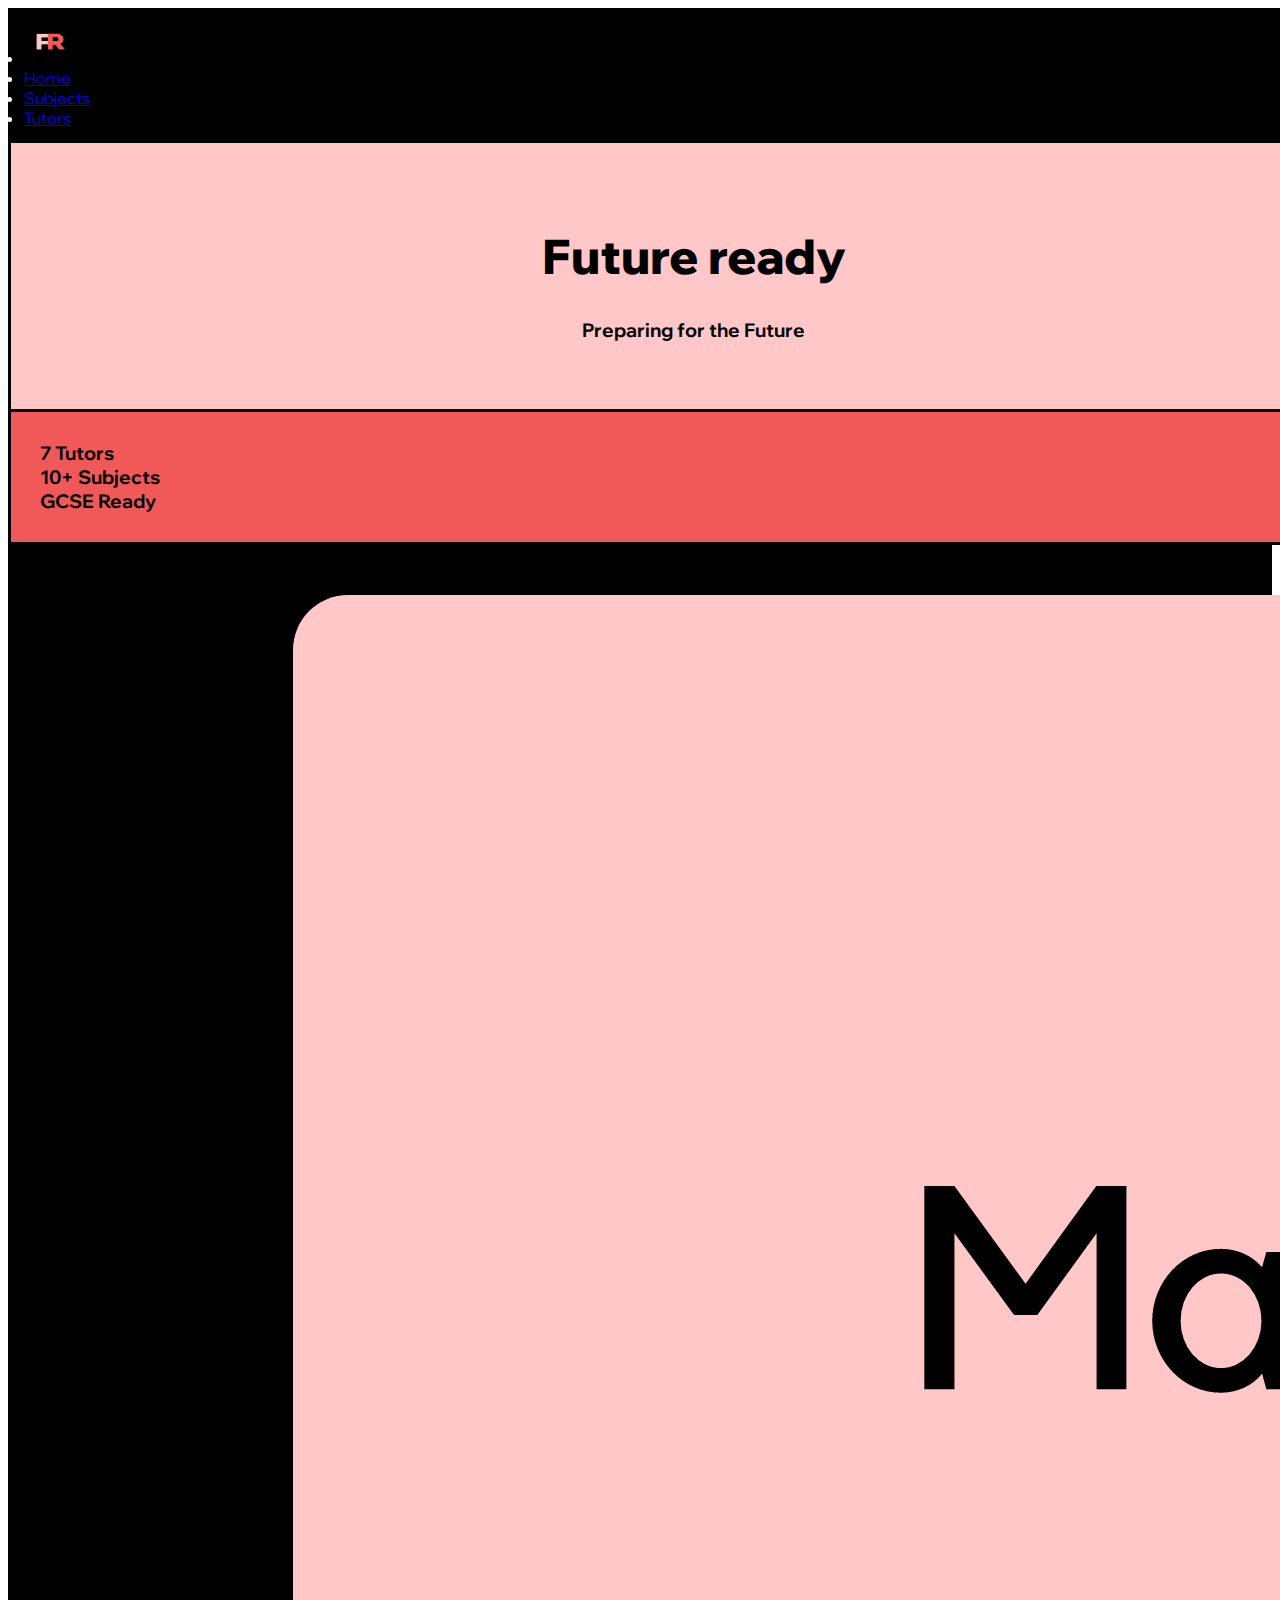
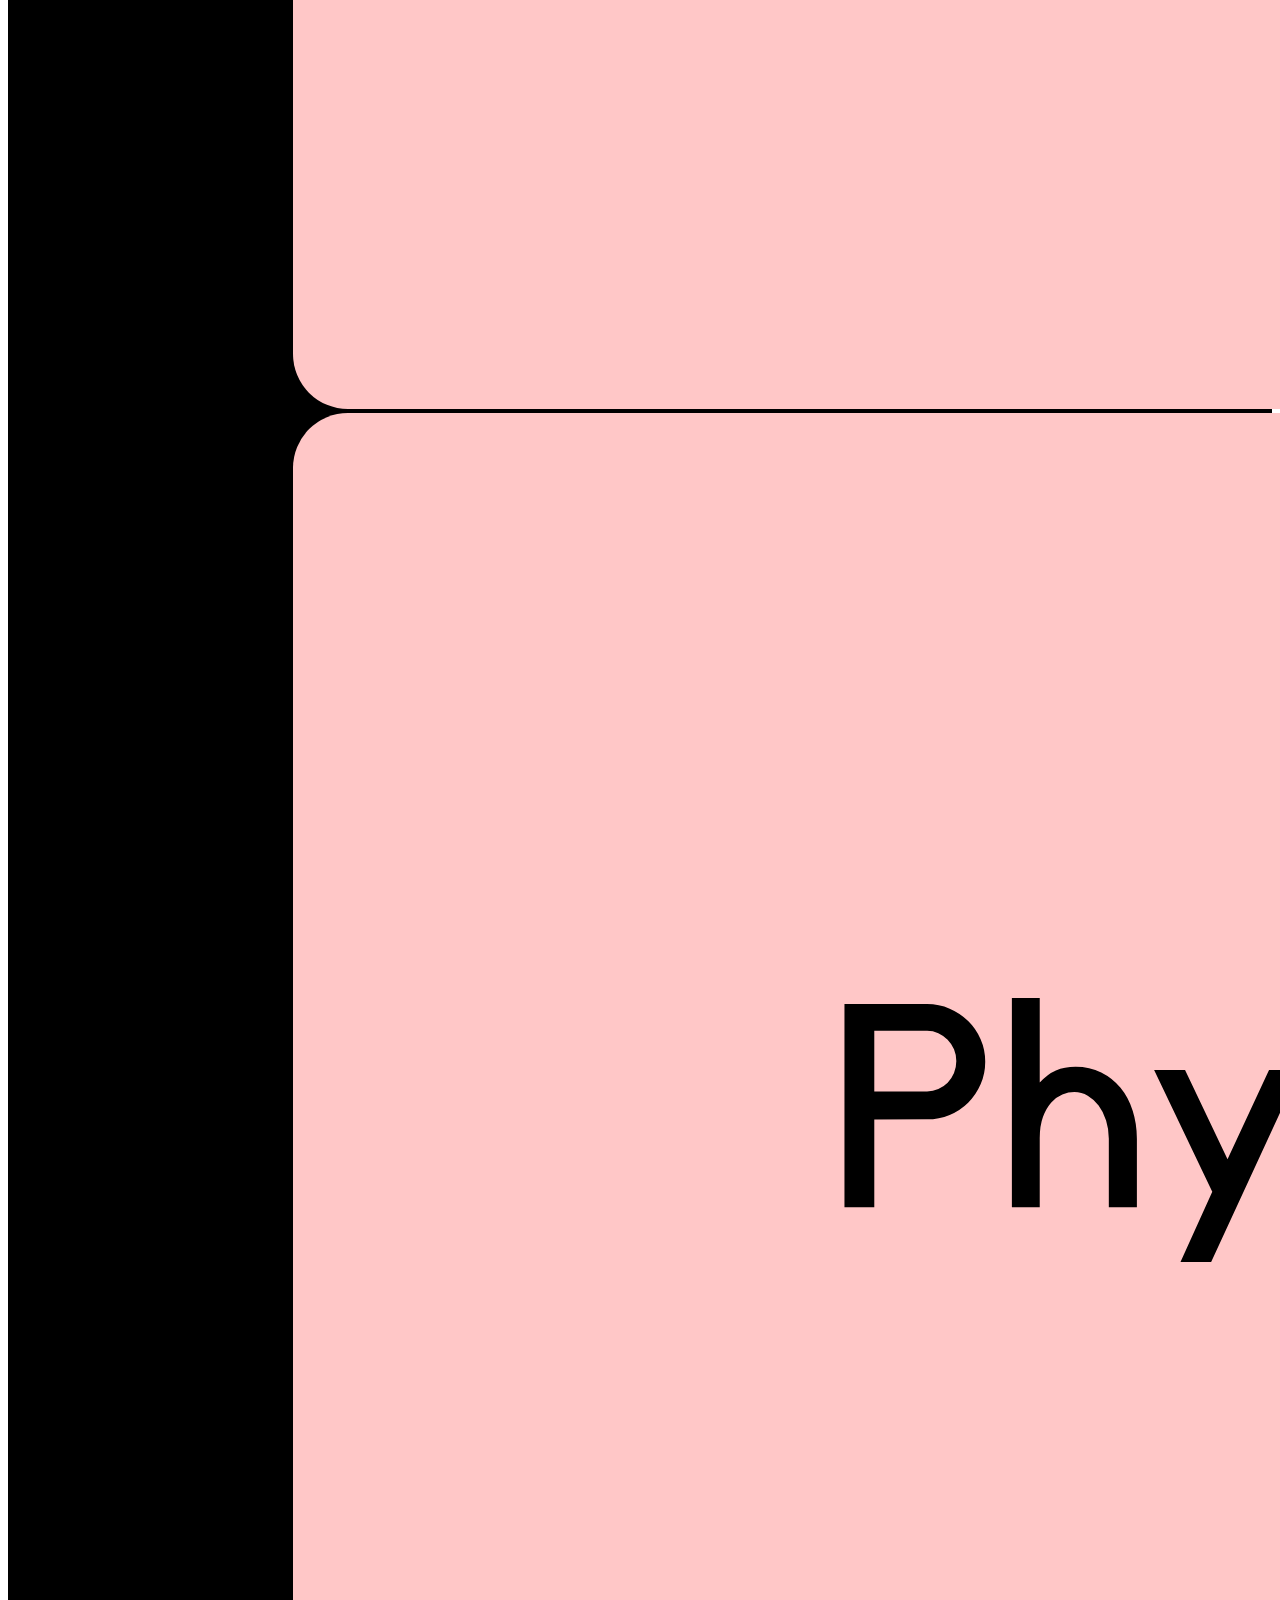
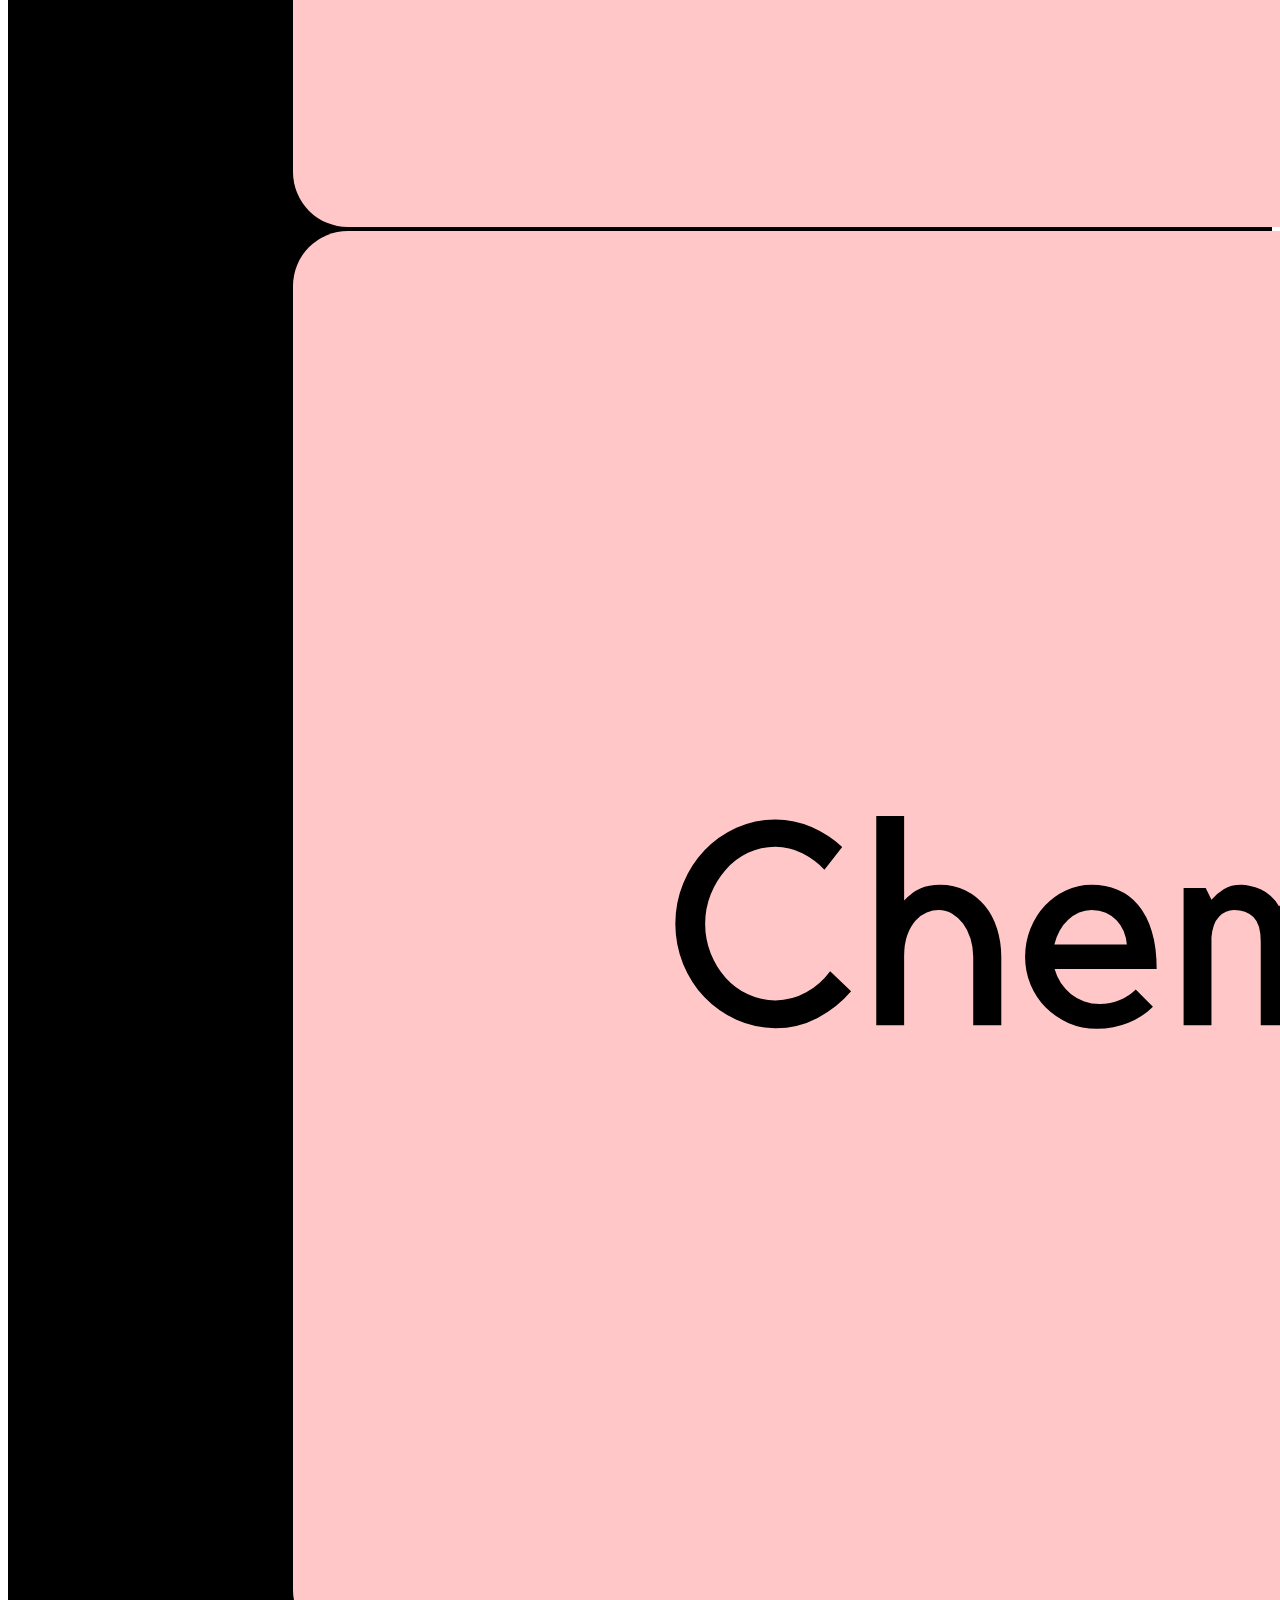
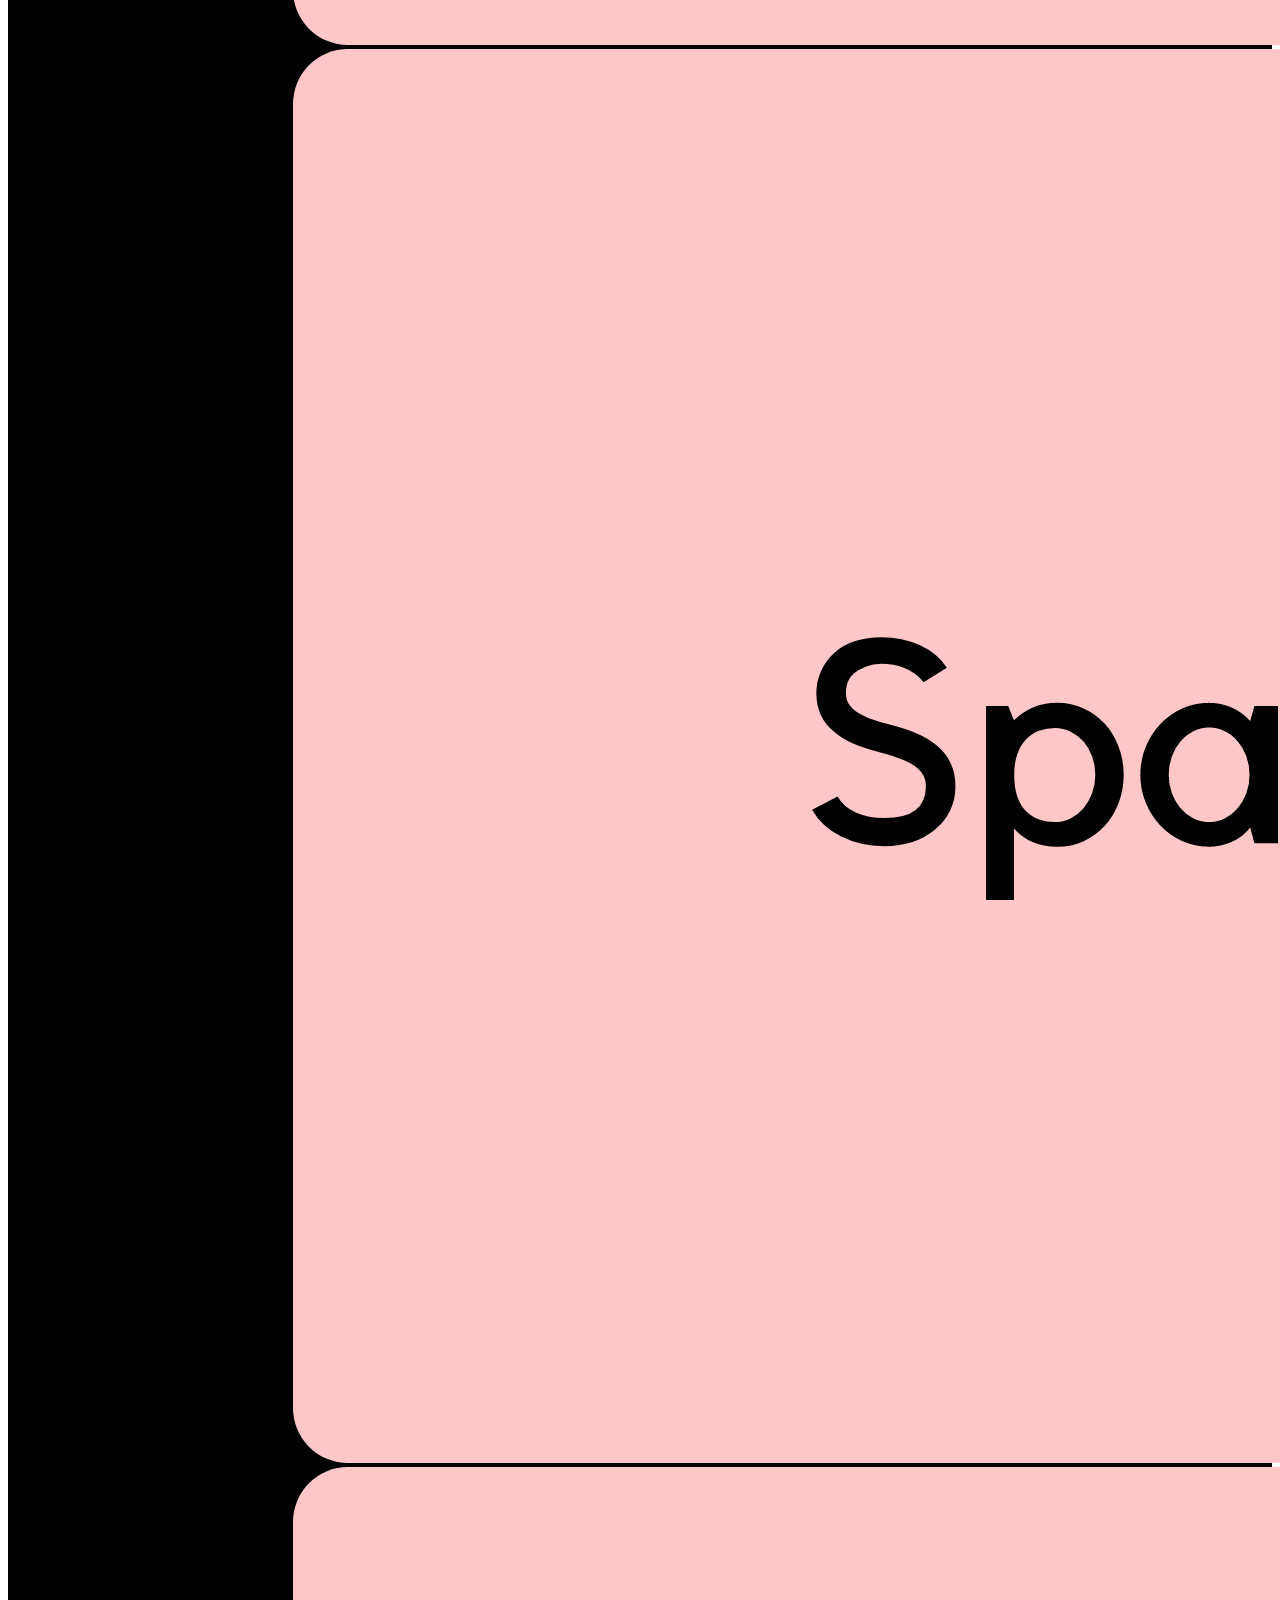
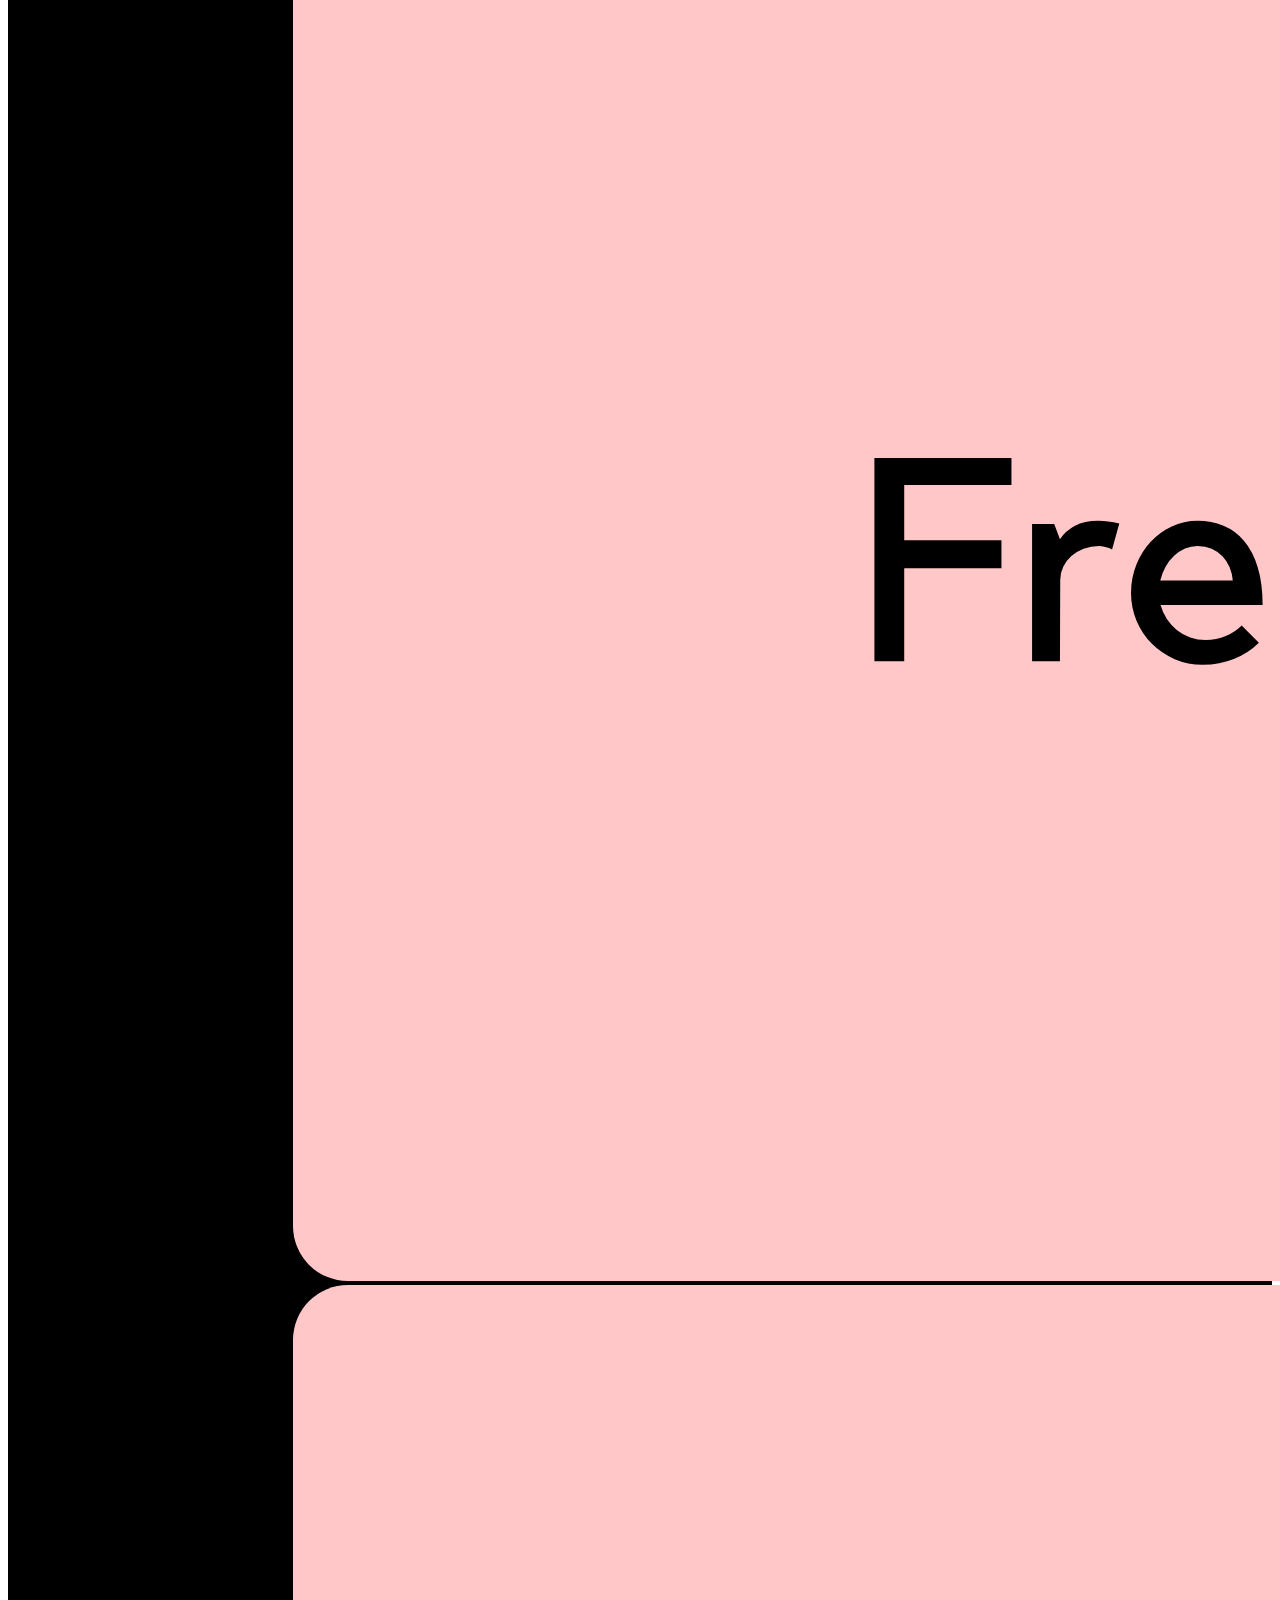
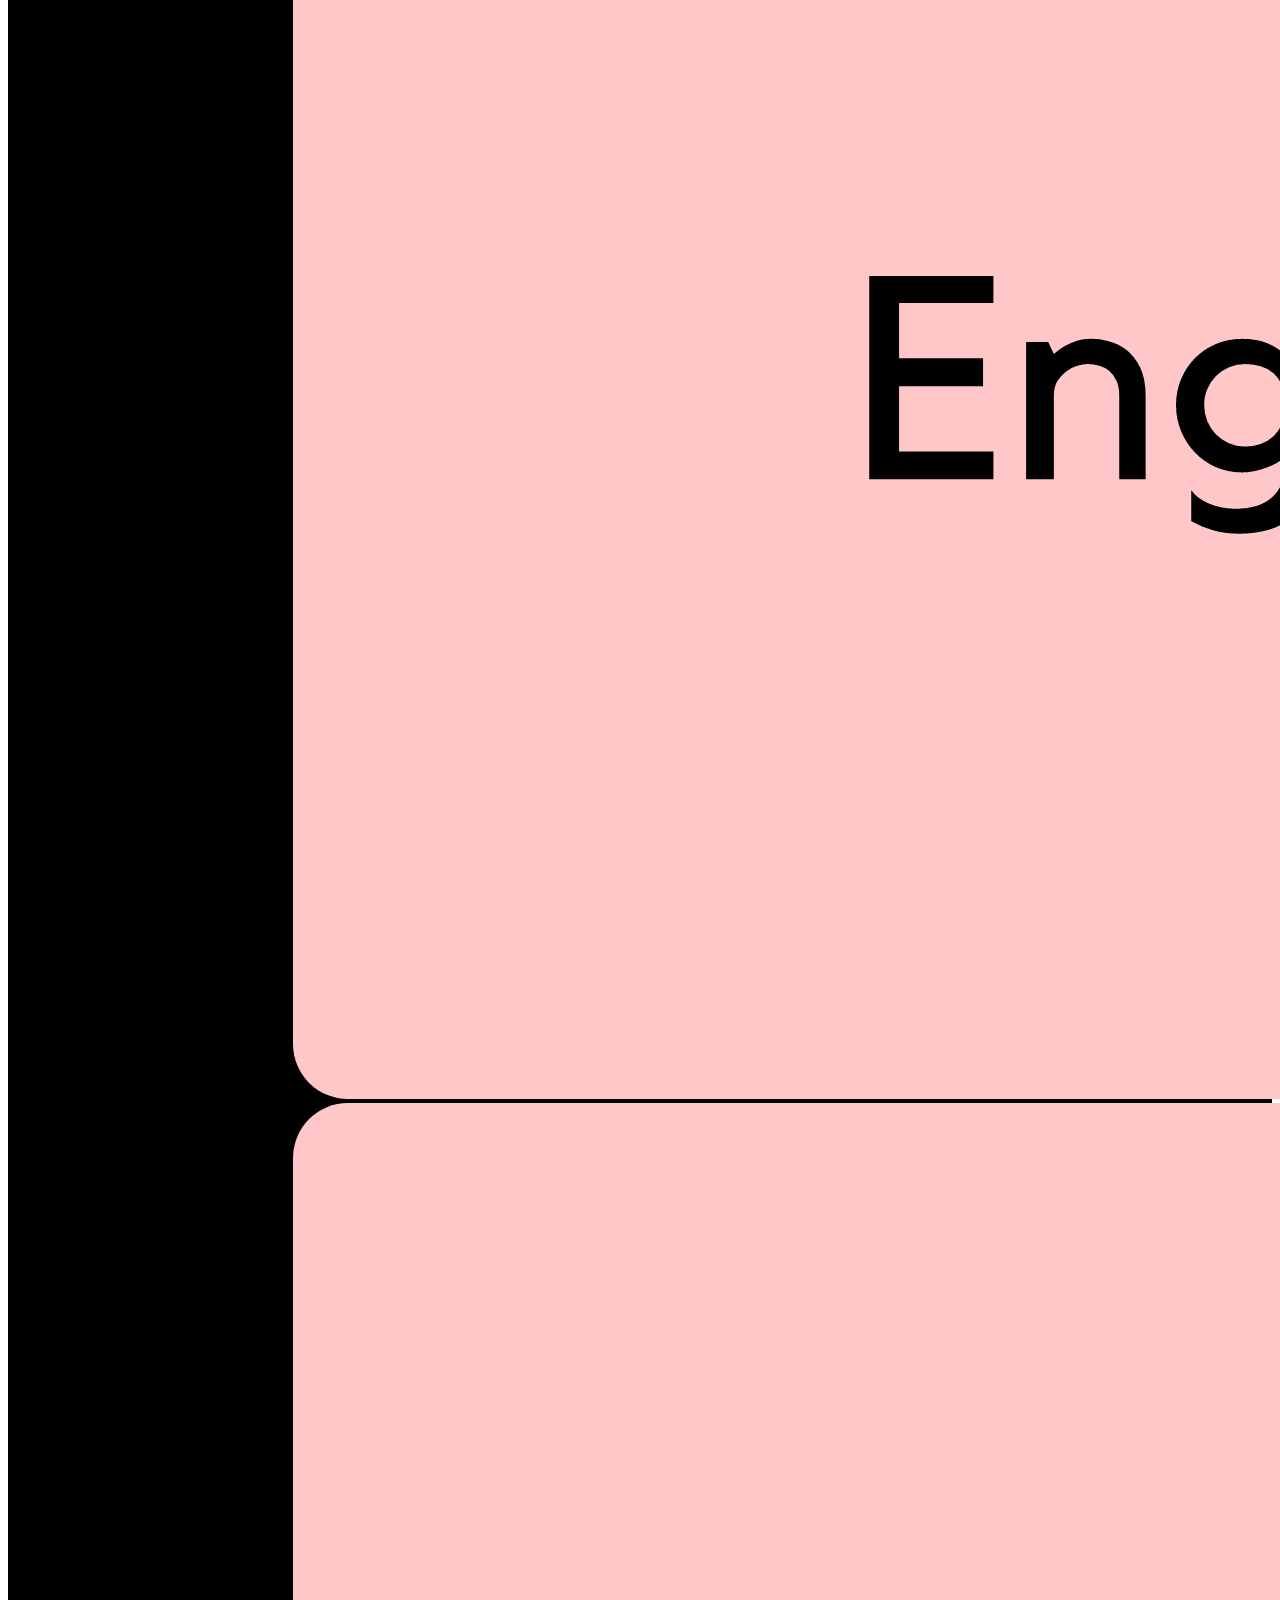
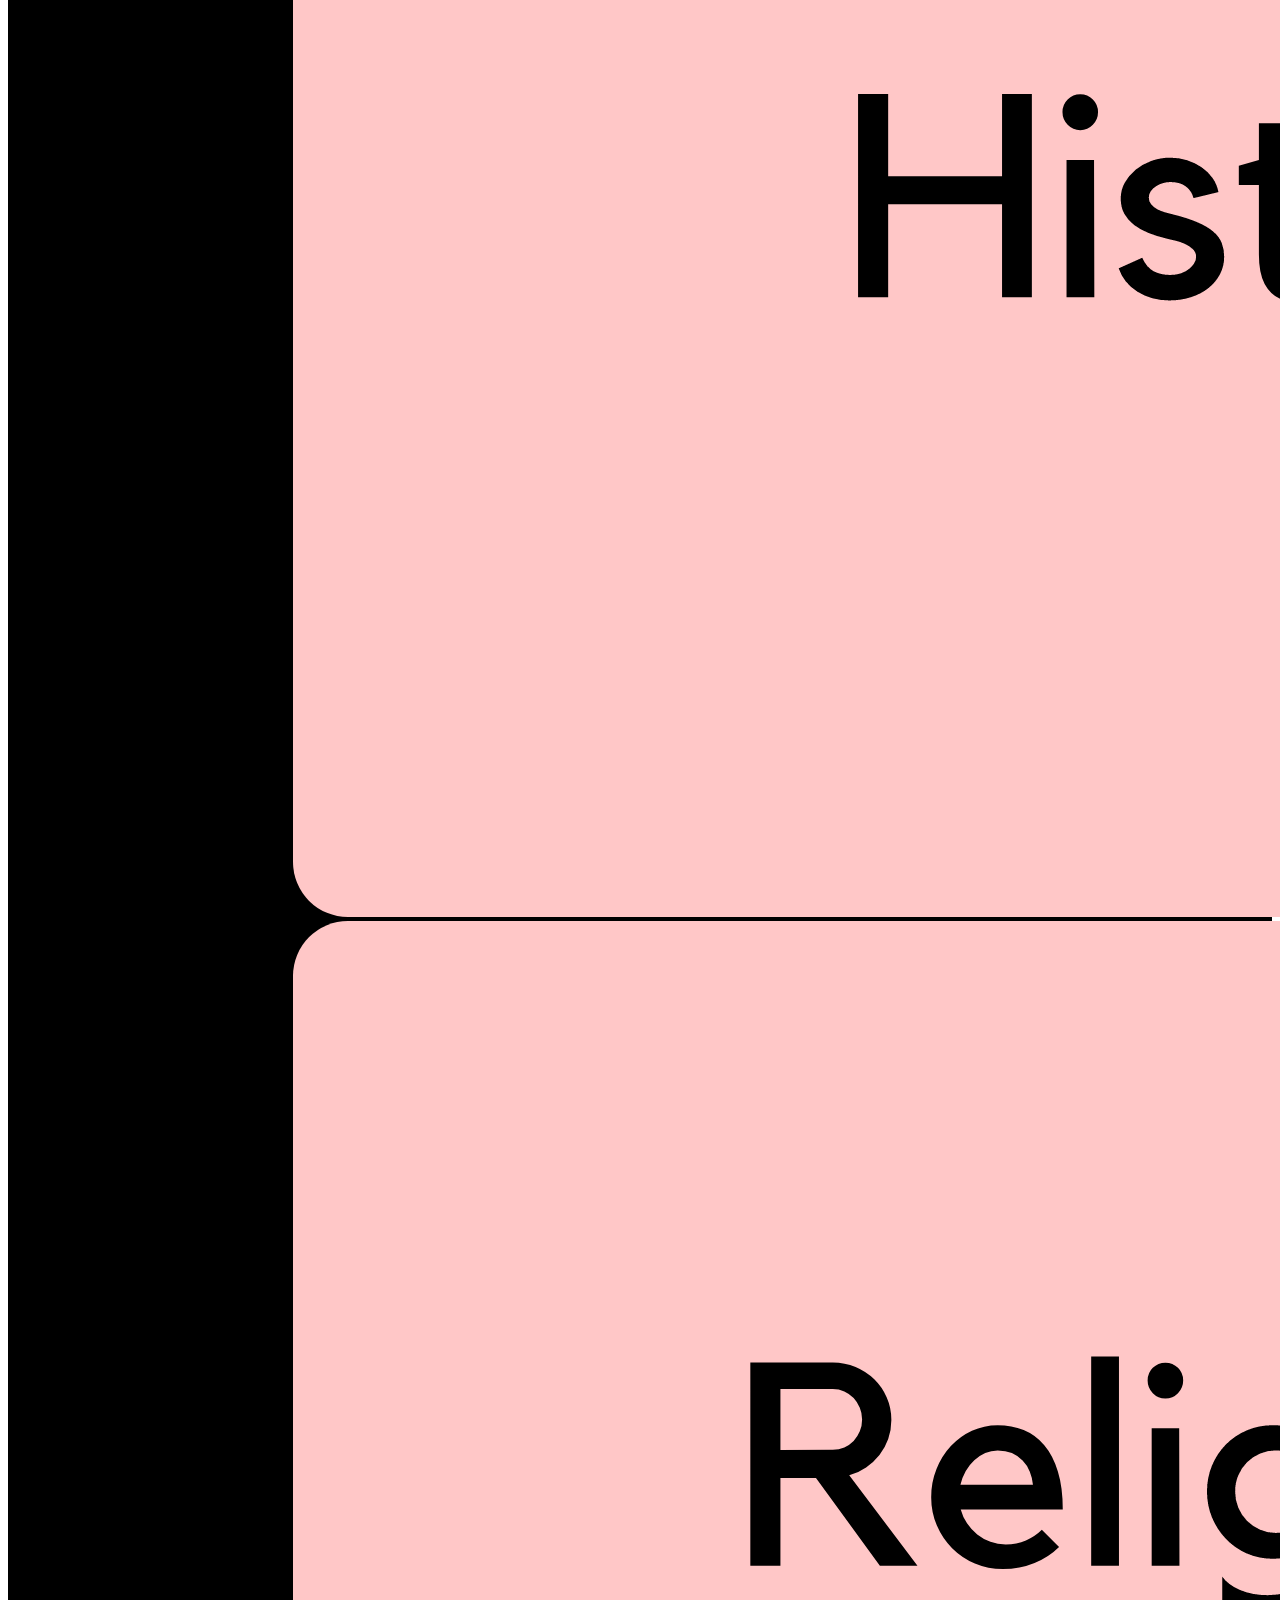
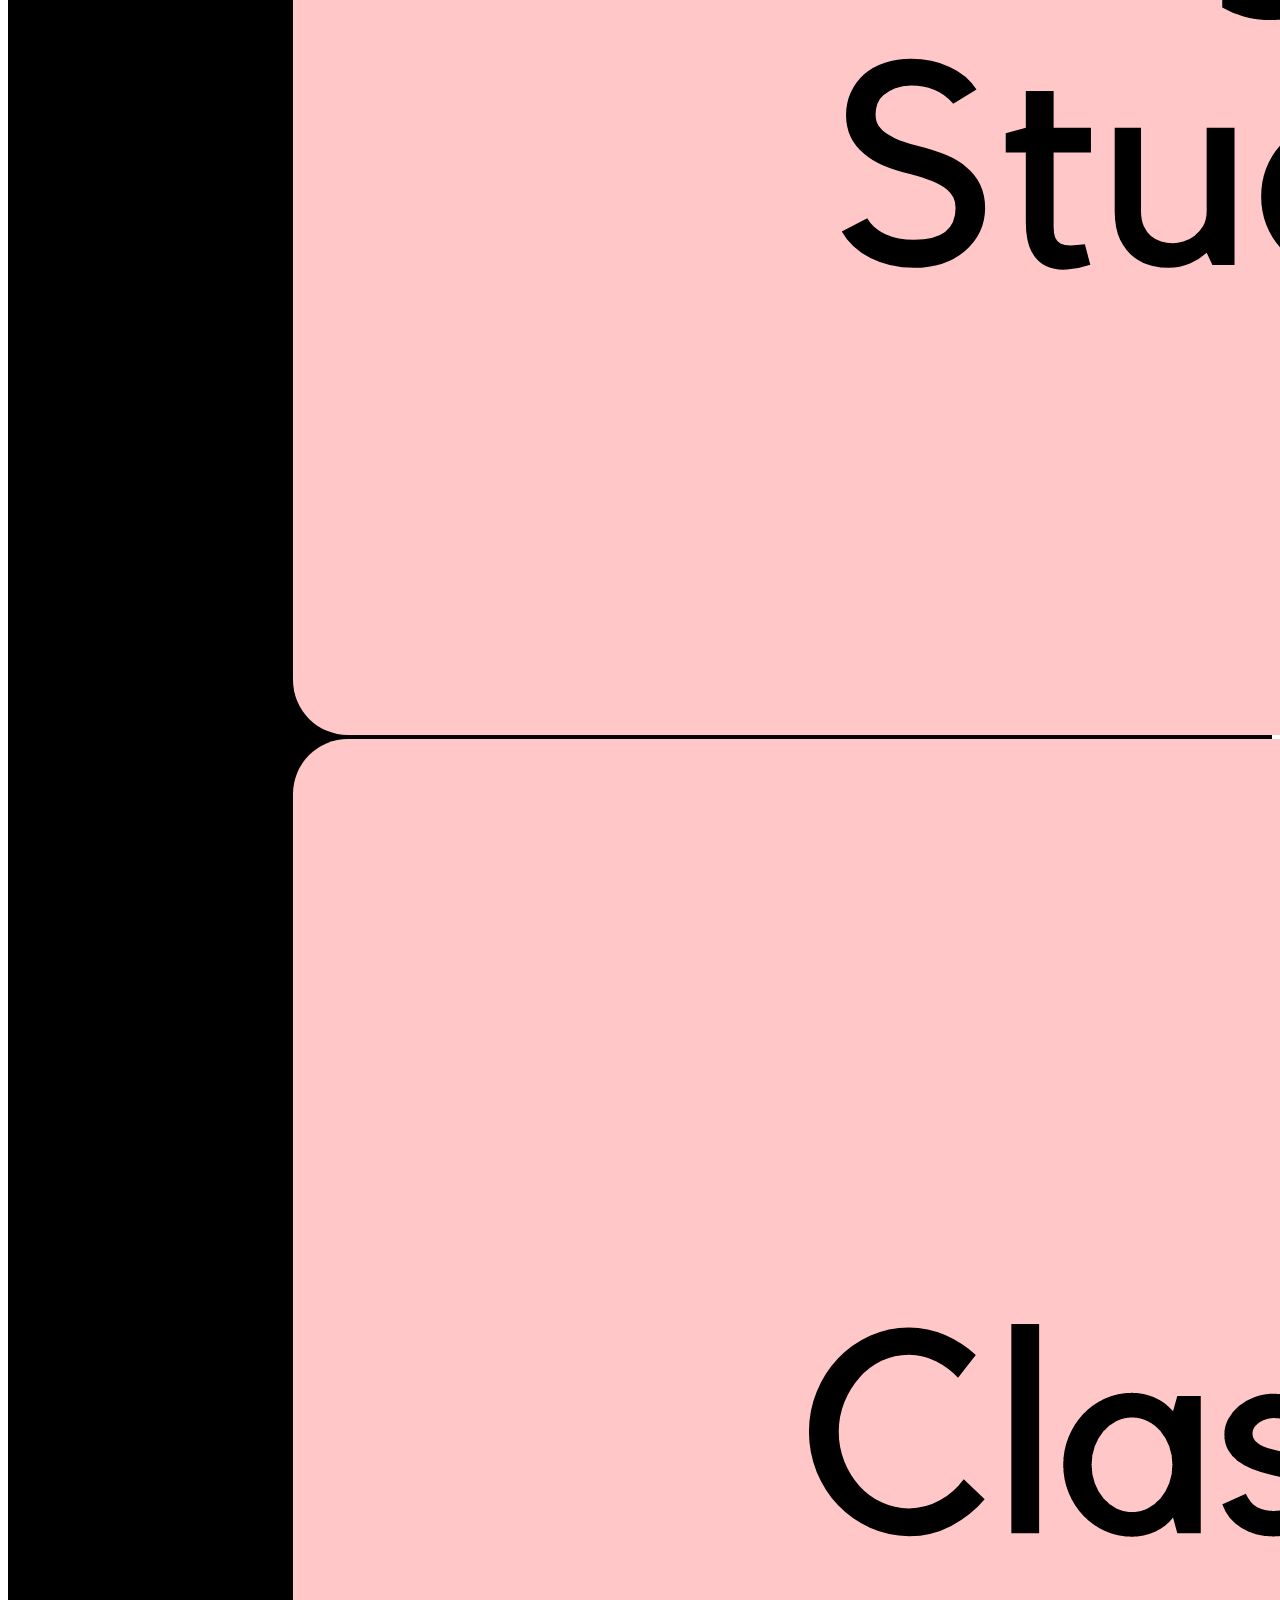
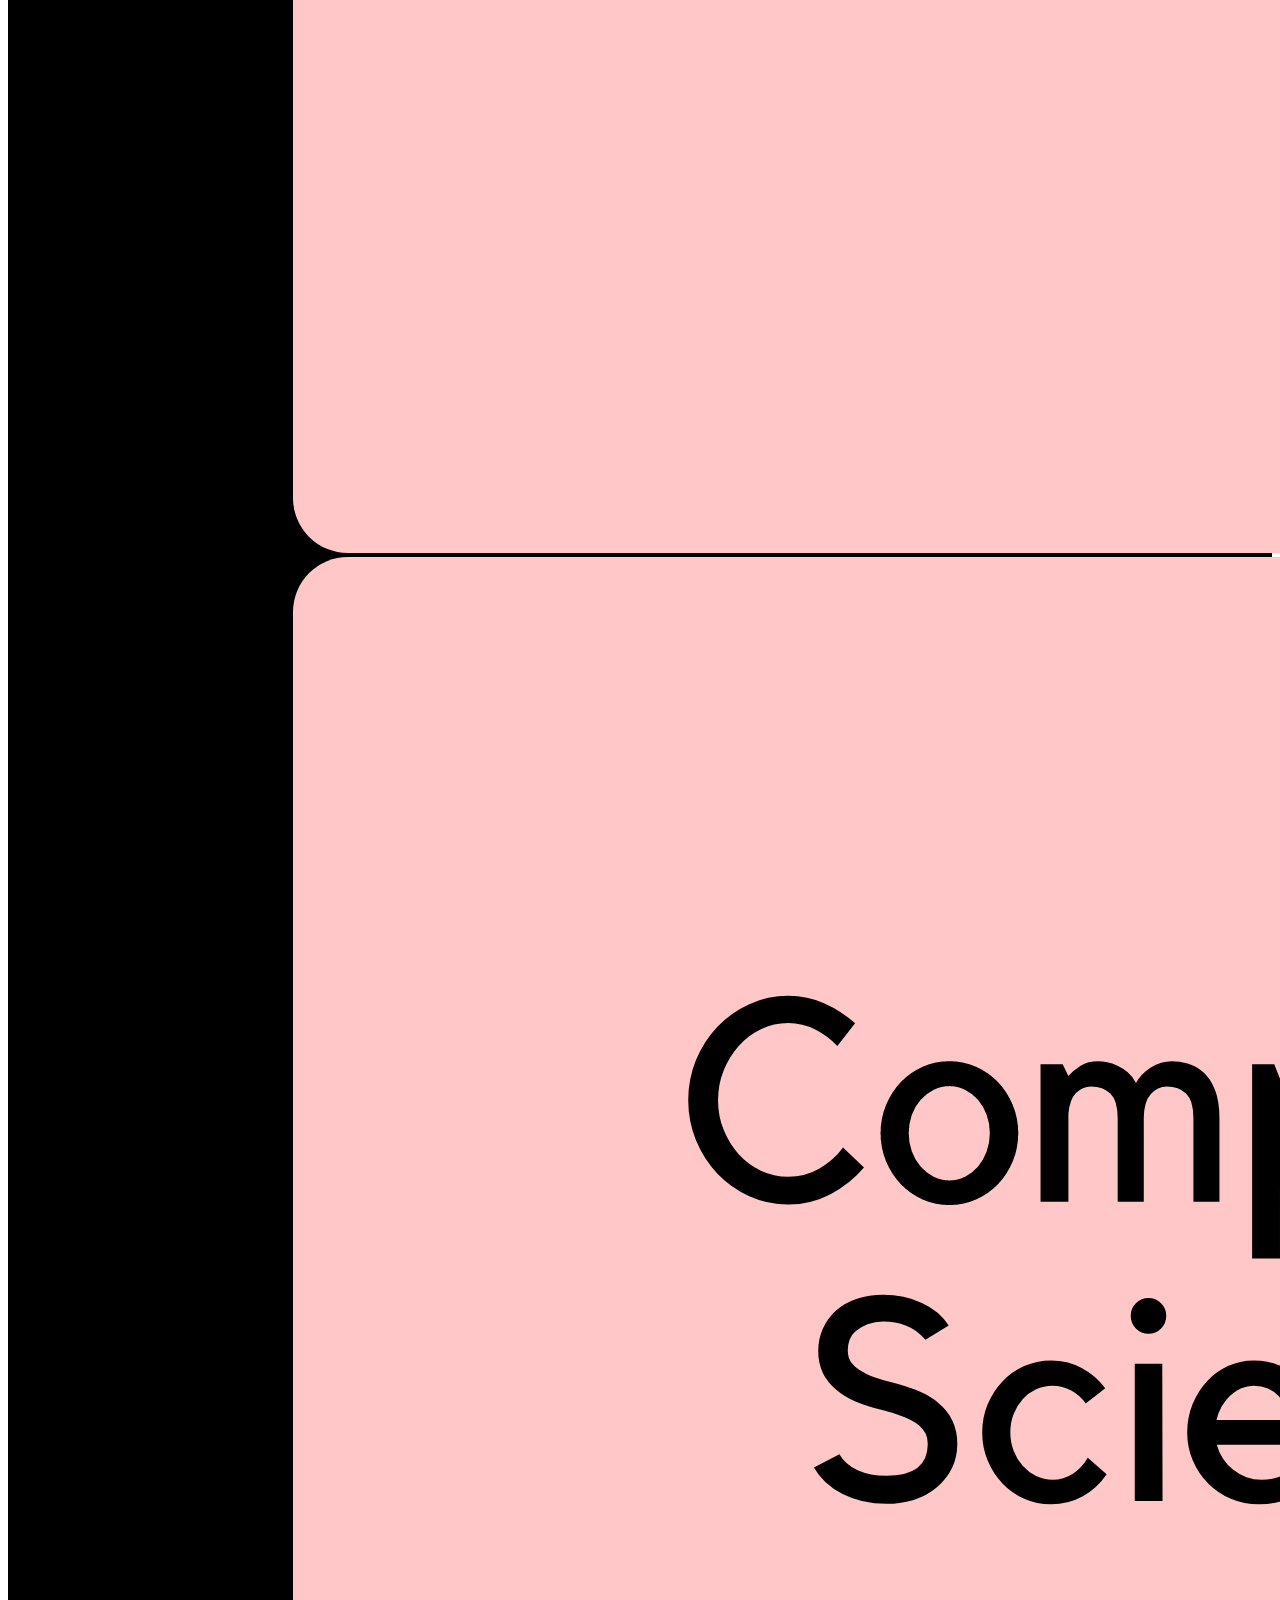
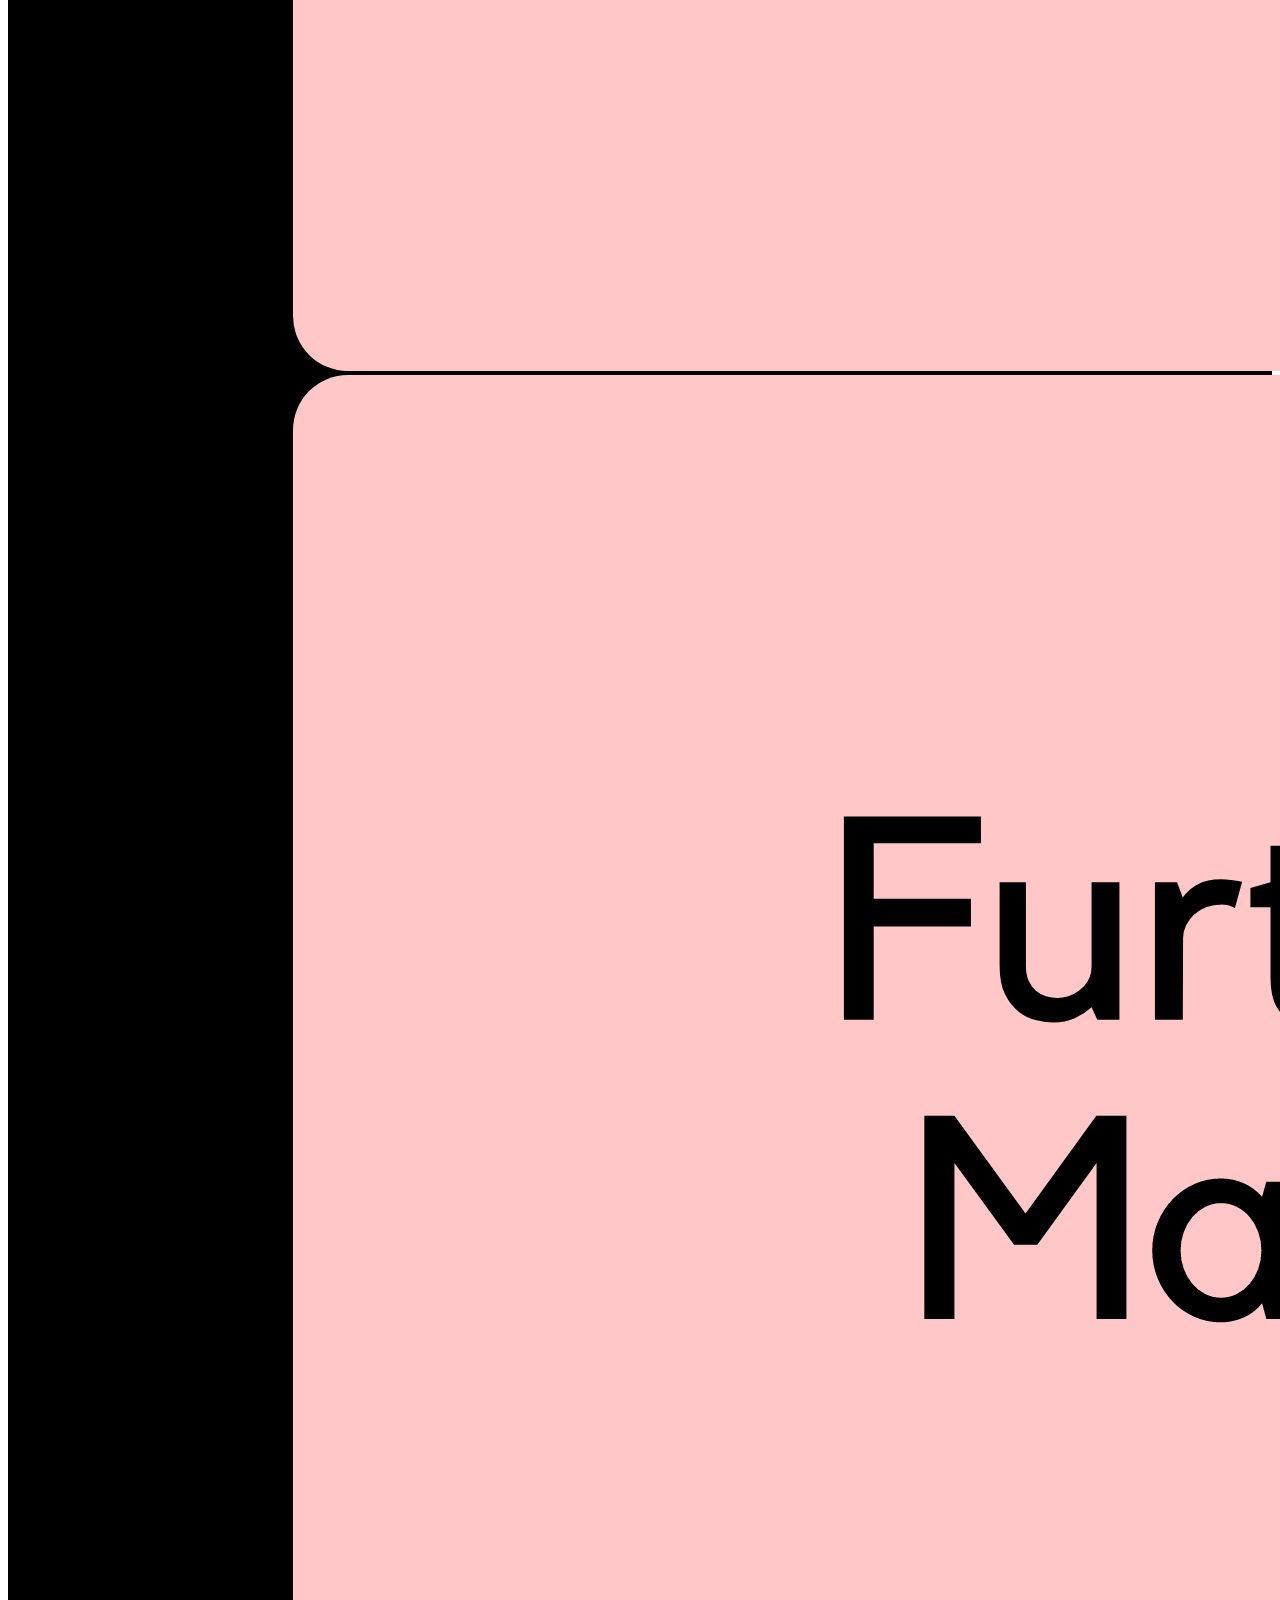
==== index.html @ 10ca5902 "Rename Index.html to index.html" ====
<!DOCTYPE html>
<html lang="en">
  <head>
    <meta charset="UTF-8" />
    <meta name="viewport" content="width=device-width, initial-" />

    <title>Abril Gugliotta</title>
    <link rel="stylesheet" href="./Style.css" />

    <link
      href="https://cdn.jsdelivr.net/npm/bootstrap@5.2.3/dist/css/bootstrap.min.css"
      rel="stylesheet"
      integrity="sha384-rbsA2VBKQhggwzxH7pPCaAqO46MgnOM80zW1RWuH61DGLwZJEdK2Kadq2F9CUG65"
      crossorigin="anonymous"
    />

    <link rel="preconnect" href="https://fonts.googleapis.com" />
    <link rel="preconnect" href="https://fonts.gstatic.com" crossorigin />

    <link
      href="https://fonts.googleapis.com/css2?family=Archivo+Black&display=swap"
      rel="stylesheet"
    />
    <link
      href="https://fonts.googleapis.com/css2?family=Gloock&family=Wix+Madefor+Display:wght@400..800&display=swap"
      rel="stylesheet"
    />
    <link
      href="https://fonts.googleapis.com/css2?family=Noto+Serif+Display:ital,wght@0,100..900;1,100..900&display=swap"
      rel="stylesheet"
    />
    <link
      href="https://fonts.googleapis.com/css2?family=Noto+Serif+Display:ital,wght@0,100..900;1,100..900&family=Wix+Madefor+Display:wght@400..800&display=swap"
      rel="stylesheet"
    />
  </head>

  <!-- Body Text 
   
  
  -->

  <body>
    <script
      src="https://cdn.jsdelivr.net/npm/bootstrap@5.2.3/dist/js/bootstrap.bundle.min.js"
      integrity="sha384-kenU1KFdBIe4zVF0s0G1M5b4hcpxyD9F7jL+jjXkk+Q2h455rYXK/7HAuoJl+0I4"
      crossorigin="anonymous"
    ></script>

    <ul class="nav">
      <li class="nav-item">
        <a class="navbar-brand" href="#">
          <img
            src="./assets/F-2-removebg-preview.png"
            alt="Logo"
            width="50"
            height="40"
            class="d-inline-block align-text-top"
          />
        </a>
      </li>
      <li class="nav-item">
        <a
          class="nav-link active text-light fw-bold"
          aria-current="page"
          href="./Index.html"
          >Home</a
        >
      </li>
      <li class="nav-item">
        <a class="nav-link text-light fw-bold" href="#">Subjects</a>
      </li>
      <li class="nav-item">
        <a class="nav-link text-light fw-bold" href="./Tutors.html">Tutors</a>
      </li>
    </ul>

    <div class="Title">
      <h1 id="Title">Future ready</h1>
      <h2 id="Subtitle">Preparing for the Future</h2>
    </div>

    <div class="infobox container-fluid text-center">
      <div class="row">
        <div class="col">7 Tutors</div>
        <div class="col">10+ Subjects</div>
        <div class="col">GCSE Ready</div>
      </div>
    </div>

    <!-- Carousel of subjects
     
    
    -->
    <div>
      <div id="carouselofsubjects" class="carousel slide carousel-fade">
        <div id="middlecarousel">
          <div class="carousel-inner">
            <div class="carousel-item active">
              <img
                src="./assets/subjectsT.png"
                class="d-block w-100"
                alt="..."
              />
            </div>
            <div class="carousel-item">
              <img src="./assets/Physics.png" class="d-block w-100" alt="Physics" />
            </div>
            <div class="carousel-item">
              <img
                src="./assets/Chemistry.png"
                class="d-block w-100"
                alt="Chemistry"
              />
            </div>
            <div class="carousel-item">
              <img src="./assets/Spanish.png" class="d-block w-100" alt="Spanish" />
            </div>
            <div class="carousel-item">
              <img src="./assets/French.png" class="d-block w-100" alt="French" />
            </div>
            <div class="carousel-item">
              <img src="./assets/English.png" class="d-block w-100" alt="English" />
            </div>
            <div class="carousel-item">
              <img src="./assets/History.png" class="d-block w-100" alt="History" />
            </div>
            <div class="carousel-item">
              <img src="./assets/RS.png" class="d-block w-100" alt="RS" />
            </div>
            <div class="carousel-item">
              <img
                src="./assets/Classics.png"
                class="d-block w-100"
                alt="Classics"
              />
            </div>
            <div class="carousel-item">
              <img src="./assets/CS.png" class="d-block w-100" alt="CS" />
            </div>
            <div class="carousel-item">
              <img src="./assets/FM.png" class="d-block w-100" alt="Further maths" />
            </div>
          </div>
          <button
            class="carousel-control-prev"
            type="button"
            data-bs-target="#carouselofsubjects"
            data-bs-slide="prev"
          >
            <span class="carousel-control-prev-icon" aria-hidden="true"></span>
            <span class="visually-hidden">Previous</span>
          </button>
          <button
            class="carousel-control-next"
            type="button"
            data-bs-target="#carouselofsubjects"
            data-bs-slide="next"
          >
            <span class="carousel-control-next-icon" aria-hidden="true"></span>
            <span class="visually-hidden">Next</span>
          </button>
        </div>
      </div>
    </div>




    <!-- Meet our Founders 
     
    
    
    -->
    <div class="container-fluid" id="MeetOurFounders">
      <div class="row">
        <div class="col-3" id="MOFImage">
          <img
            src="./assets/FRB.png"
            alt="Future Ready Logo"
            class="LogoImage"
          />
        </div>

          <div class="col-9" id="MOFText">
            <h3 id="MOFTitle">Meet Our Founders</h3>
            <br />
            <p id="MOFIntro">
              Future Ready was founded by Selina and Catie in early June 2024
              fueled by their eagerness to teach and help.They are dedicated to empowering students to excel in
                their GCSEs. They recognized a gap 
                in personalized support for students by students preparing for these crucial exams. Their mission is to 
                create an engaging and supportive learning environment that helps students not only achieve academic 
                success but also build confidence and a lifelong love for learning. They understand the pressures of the GCSE 
                exams (as previous GCSE students) and strive to equip students with effective study strategies and a growth mindset. Their ultimate goal is 
                to help each student not only excel in their exams but also discover their own strengths and passions along the way.
            </p>
          </div>
        </div>
      </div>
    </div>



    <div id="Contact_us" class="container-fluid">
    <h1 id="Contact_us_title">Contact us</h1>
    <h3 id="email">Email: futureready@hotmail.com</h3>
    <div id="insta">
    <a href="https://www.instagram.com/future_ready_tuition2024/"><img src="./assets/image-removebg-preview-21.png" alt="instagram" style="width:42px;height:42px;"></a>
  </div>
  </div>

  
 
 
    </body>
</html>
---- Style.css ----
/* Tutors */


@media (max-width: 600px) {

  #OurTutors1{
    background-color: #ffc7c7;
    width: 100%;
    height: 300%;
    padding: 4%;
    margin: 0px;
    border: 0.2em solid black;
    border-top: 0px;
  }
  #OurTutors2{
    background-color: #f15959;
    width: 100%;
    height: 300%;
    padding: 4%;
    margin: 0px;
    border: 0.2em solid black;
    border-top: 0px;
  }
  
  #OurTutors3{
     background-color: #f15959;
    width: 100%;
    height: 300%;
    padding: 4%;
    margin: 0px;
    border: 0.2em solid black;
    border-top: 0px;
    
  }
  
  .TutorImage {
    width: 70%;
    border-radius: 60%;
  }

  #TutorImage {
    display: none;
  }
  #TutorText {
    margin: auto;
  }
}

#Title3{
  font-family: "Wix Madefor Display", sans-serif;
  font-weight: 700;
  font-size: 1.8em;
  text-align: center;
}

#about_tutors{
  font-family: "Wix Madefor Display", sans-serif;
  font-weight: 400;
  font-size: 1.5em;
  text-align: center;
}



.Tutor_Title {
  color: black;
  font-family: "Wix Madefor Display", sans-serif;
  font-weight: 800;
  font-size: 3em;
  text-align: center;


  /* The actual background of Title */
  background-color: #ffc7c7;
  width: 100%;
  height: 300%;
  padding: 4%;
  margin: 0px;
  border: 0.1em solid black;
  border-top: 0px;
}

  
#Contact_us2{
  background-color: black;
  padding-top: 2%;
  padding-bottom: 4%;
}

#OurTutors1{
  background-color: #ffc7c7;
  width: 100%;
  height: 300%;
  padding: 4%;
  margin: 0px;
  border: 0.2em solid black;
  border-top: 0px;
}
#OurTutors2{
  background-color: #f15959;
  width: 100%;
  height: 300%;
  padding: 4%;
  margin: 0px;
  border: 0.2em solid black;
  border-top: 0px;
}

#OurTutors3{
  background-color: black;
  width: 100%;
  height: 300%;
  padding: 4%;
  margin: 0px;
  border: 0.2em solid black;
  border-top: 0px;
  color: white;
}

.TutorImage {
  width: 70%;
  border-radius: 60%;
}

/* MAIN PAGE */
.nav {
  font-family: "Wix Madefor Display", sans-serif;
  background-color: black;
  margin: 0px;
  padding: 1%;
  width: 100%;
  border: 0.2em solid black;
  color: white;
}

/* Style changes to the top title bit */
#Title {
  color: black;
  font-family: "Wix Madefor Display", sans-serif;
  font-weight: 800;
  font-size: 3em;
  text-align: center;
}

.infobox {
  font-family: "Wix Madefor Display", sans-serif;
  font-weight: 700;
  font-size: 1.2em;
  border: 0.2em solid black;
  border-top: 0px;
  background-color: #f15959;
  color: black;
  padding: 2.3%;
  margin: 0px;
  width: 100%;
}

#Subtitle {
  color: black;
  font-family: "Wix Madefor Display", sans-serif;
  font-weight: 700;
  font-size: 1.2em;
  text-align: center;
}

.Title {
  background-color: #ffc7c7;
  width: 100%;
  height: 300%;
  padding: 4%;
  margin: 0px;
  border: 0.2em solid black;
  border-top: 0px;
}

/* Carousel */
#carouselofsubjects {
  background-color: black;
  padding: 4%;
  margin: 0px;
  border: 0.2em solid black;
  border-top: 0px;
  height: 50%;
}

#middlecarousel {
  width: 60%;
  margin: auto;
}

/*Curved edges*/
carousel {
  border-radius: 55px 55px 55px 55px;
  overflow: hidden;
  height: 500px;
  margin-bottom: 60px;
  margin-top: 40px;
  margin-left: 200px;
  margin-right: 200px;
}
/* Since positioning the image, we need to help out the caption */
.carousel-caption {
  z-index: 10;
}
/* Declare heights because of positioning of img element */
.carousel .item {
  width: 100%;
  height: 500px;
  background-color: #777;
}
.carousel-inner > .item > img {
  position: absolute;
  top: 0;
  left: 0;
  min-width: 100%;
  height: 500px;
}
@media (min-width: 768px) {
  .carousel-caption p {
    margin-bottom: 20px;
    font-size: 21px;
    line-height: 1.4;
  }
}

img {
  border-radius: 55px 55px 55px 55px;
}

/*Meet our Founders*/

.LogoImage {
  width: 70%;
  border-radius: 50%;
}

#MeetOurFounders {
  background-color: #f15959;
  width: 100%;
  height: 300%;
  padding: 4%;
  margin: 0px;
  border: 0.2em solid black;
  border-top: 0px;
}

#MOFTitle {
  color: black;
  font-family: "Wix Madefor Display", sans-serif;
  font-weight: 700;
  font-size: 1.8em;
  text-align: center;
}

#MOFIntro {
  color: black;
  font-family: "Wix Madefor Display", sans-serif;
  font-weight: 400;
  font-size: 1.4em;
  text-align: center;
}

#Contact_us {
  background-color: black;
  padding-top: 2%;
  padding-bottom: 4%;
}

#Contact_us_title {
  color:#ffc7c7;
  font-family: "Wix Madefor Display", sans-serif;
  font-weight: 800;
  font-size: 2.5em;
  text-align: center;
}

#email {
  color:#ffc7c7;
  font-family: "Wix Madefor Display", sans-serif;
  font-weight: 700;
  font-size: 1.2em;
  text-align: center;
}

#insta{display: block;
  margin-left: auto;
  margin-right: auto;
  width:0%;}


.subtitle {
  font-size: 1rem;
  color: red;
}

/* Max means 0px to 600px */

/* <600, 601, 768, 992, 1200 */

@media (max-width: 600px) {
  #MOFTitle {
    color: black;
    font-family: "Wix Madefor Display", sans-serif;
    font-weight: 700;
    font-size: 1.3em;
    text-align: center;
  }

  #MOFIntro {
    color: black;
    font-family: "Wix Madefor Display", sans-serif;
    font-weight: 400;
    font-size: 1em;
    text-align: center;
  }

  #MOFImage {
    display: none;
  }
  #MOFText {
    margin: auto;
  }
}

#jdsh {
  background-color: aqua;
}
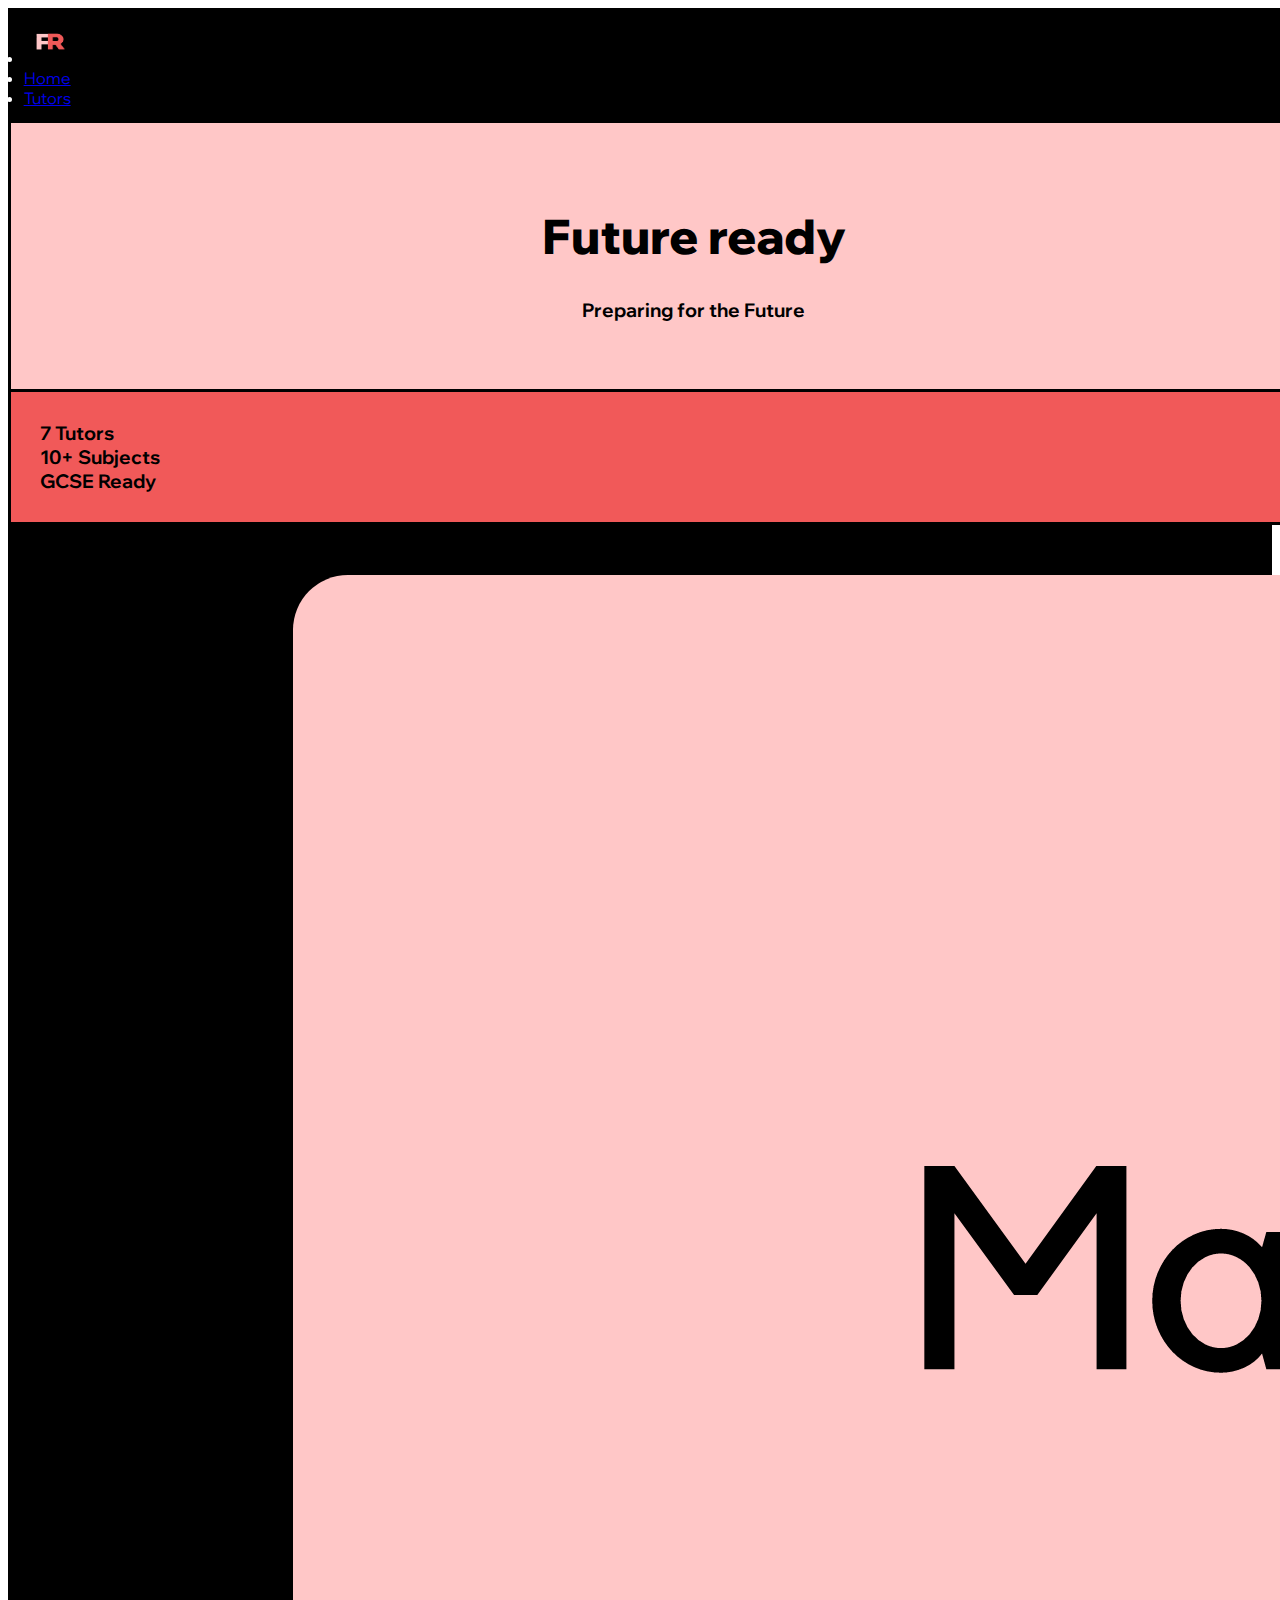
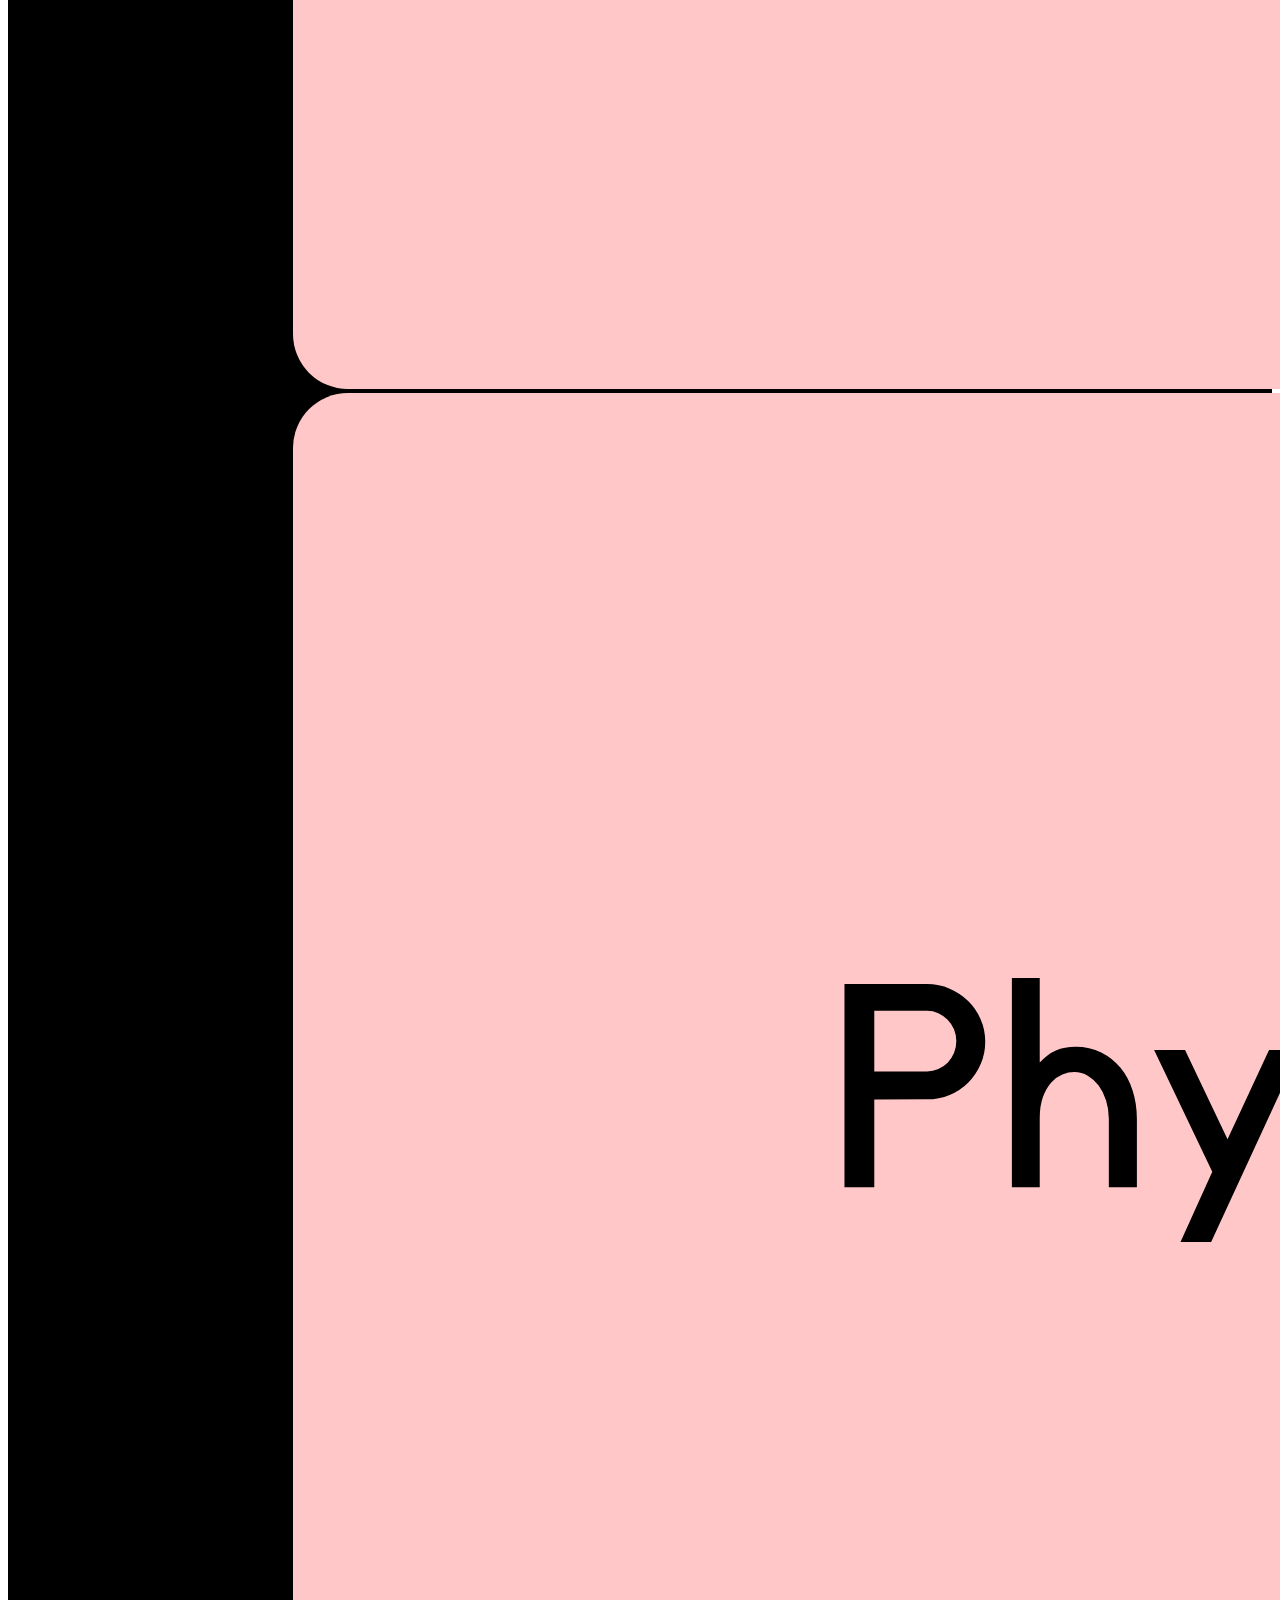
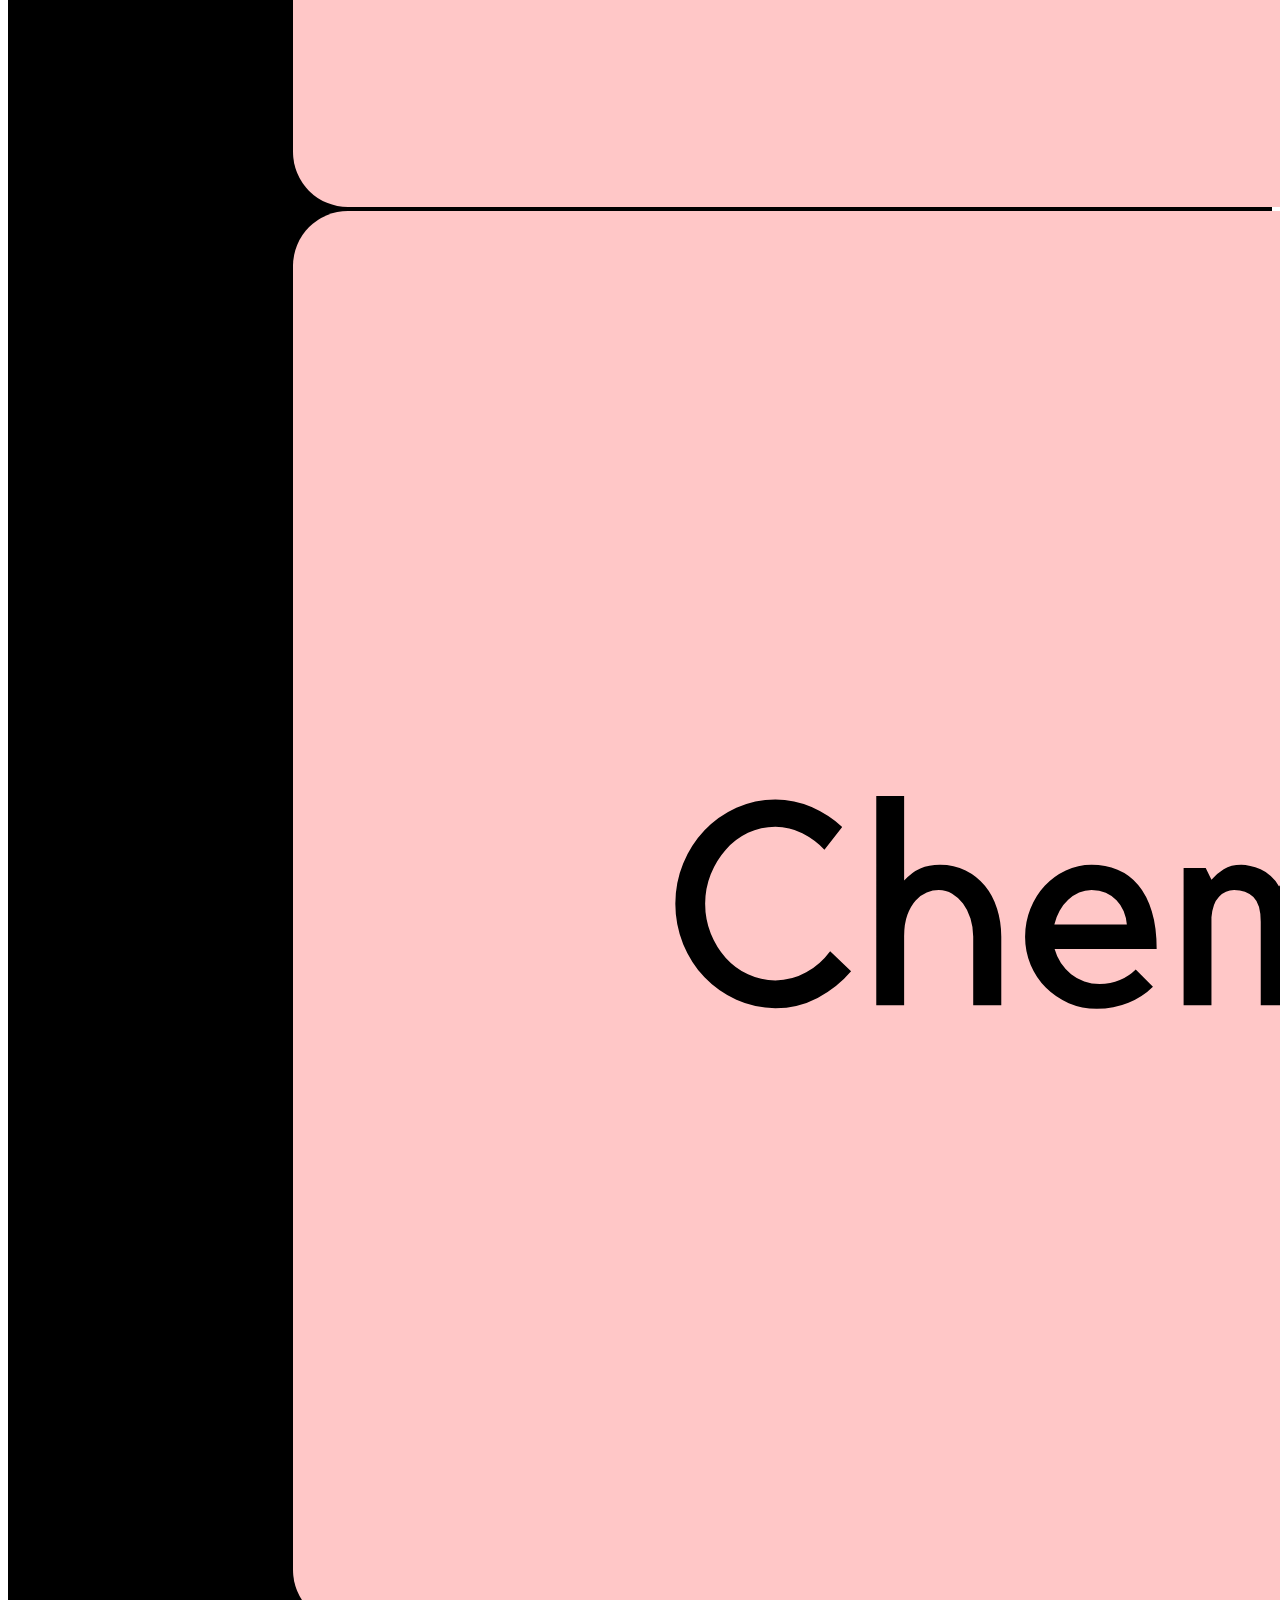
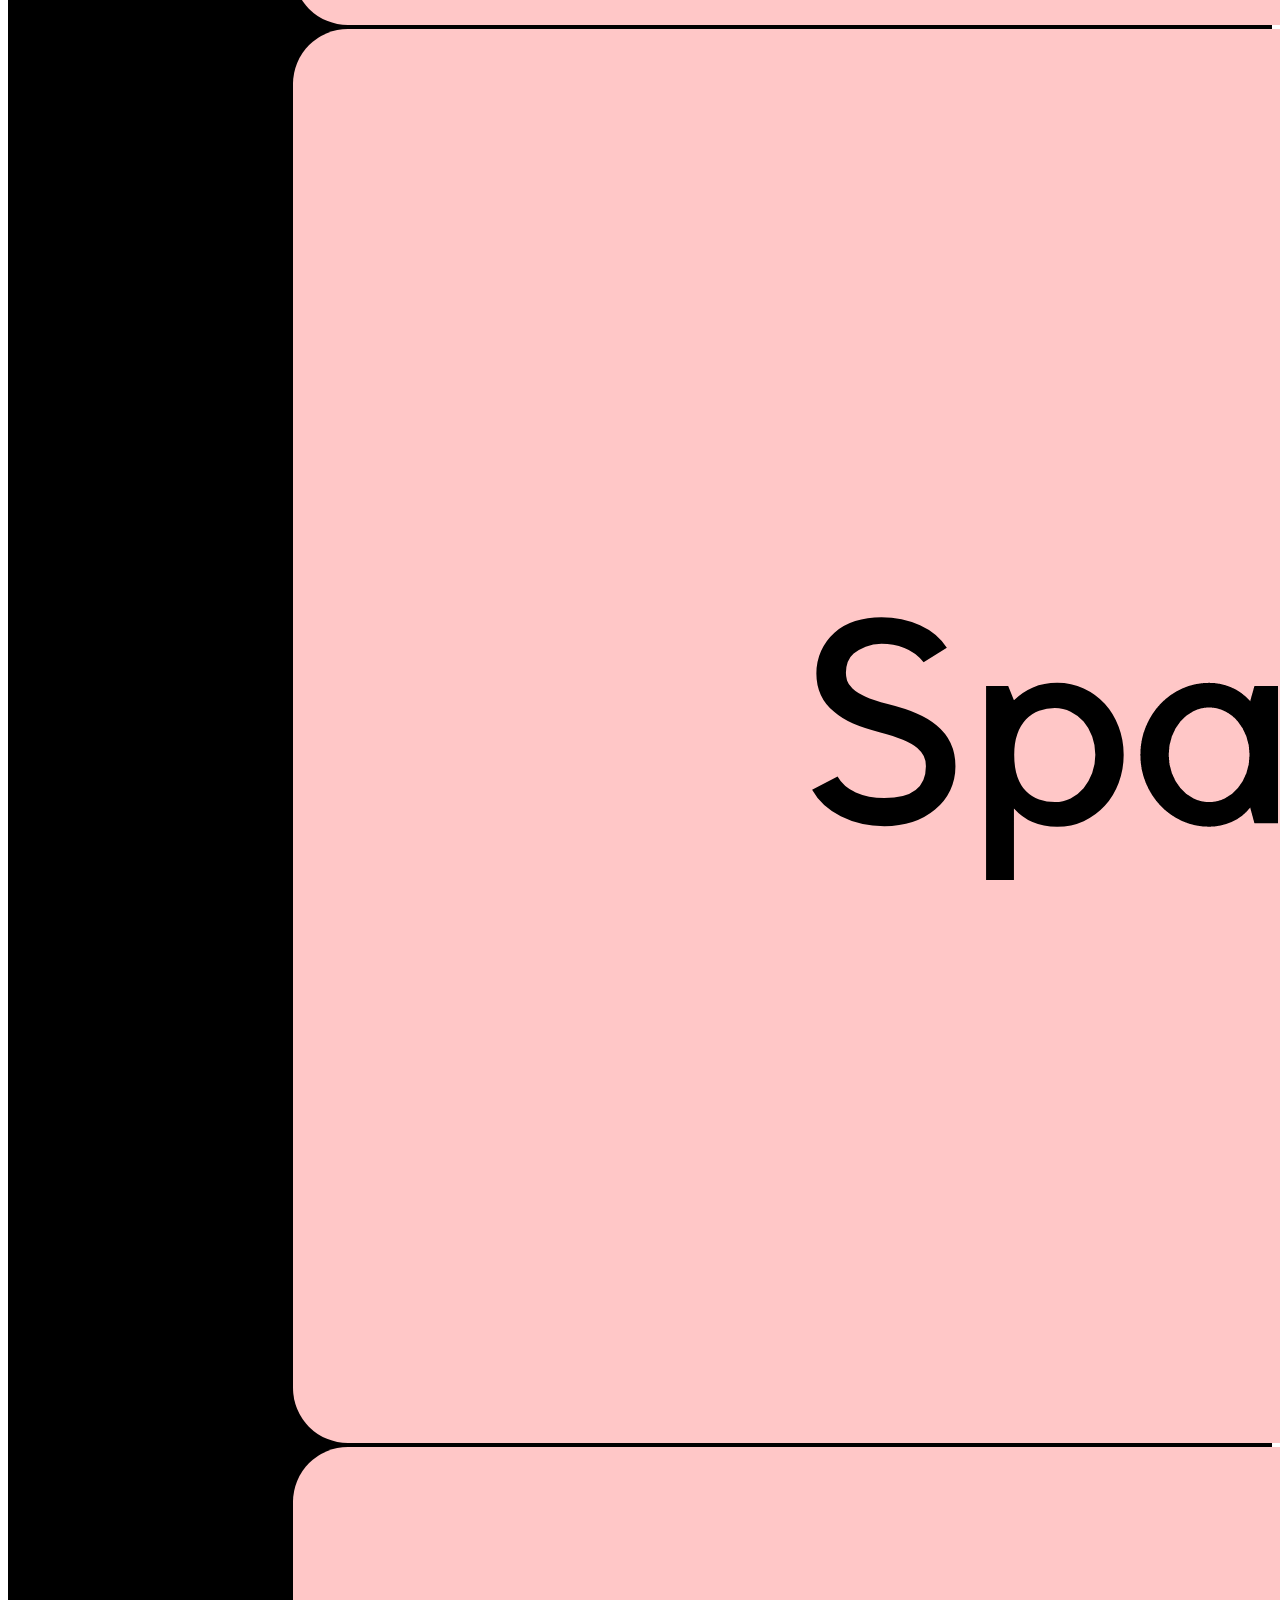
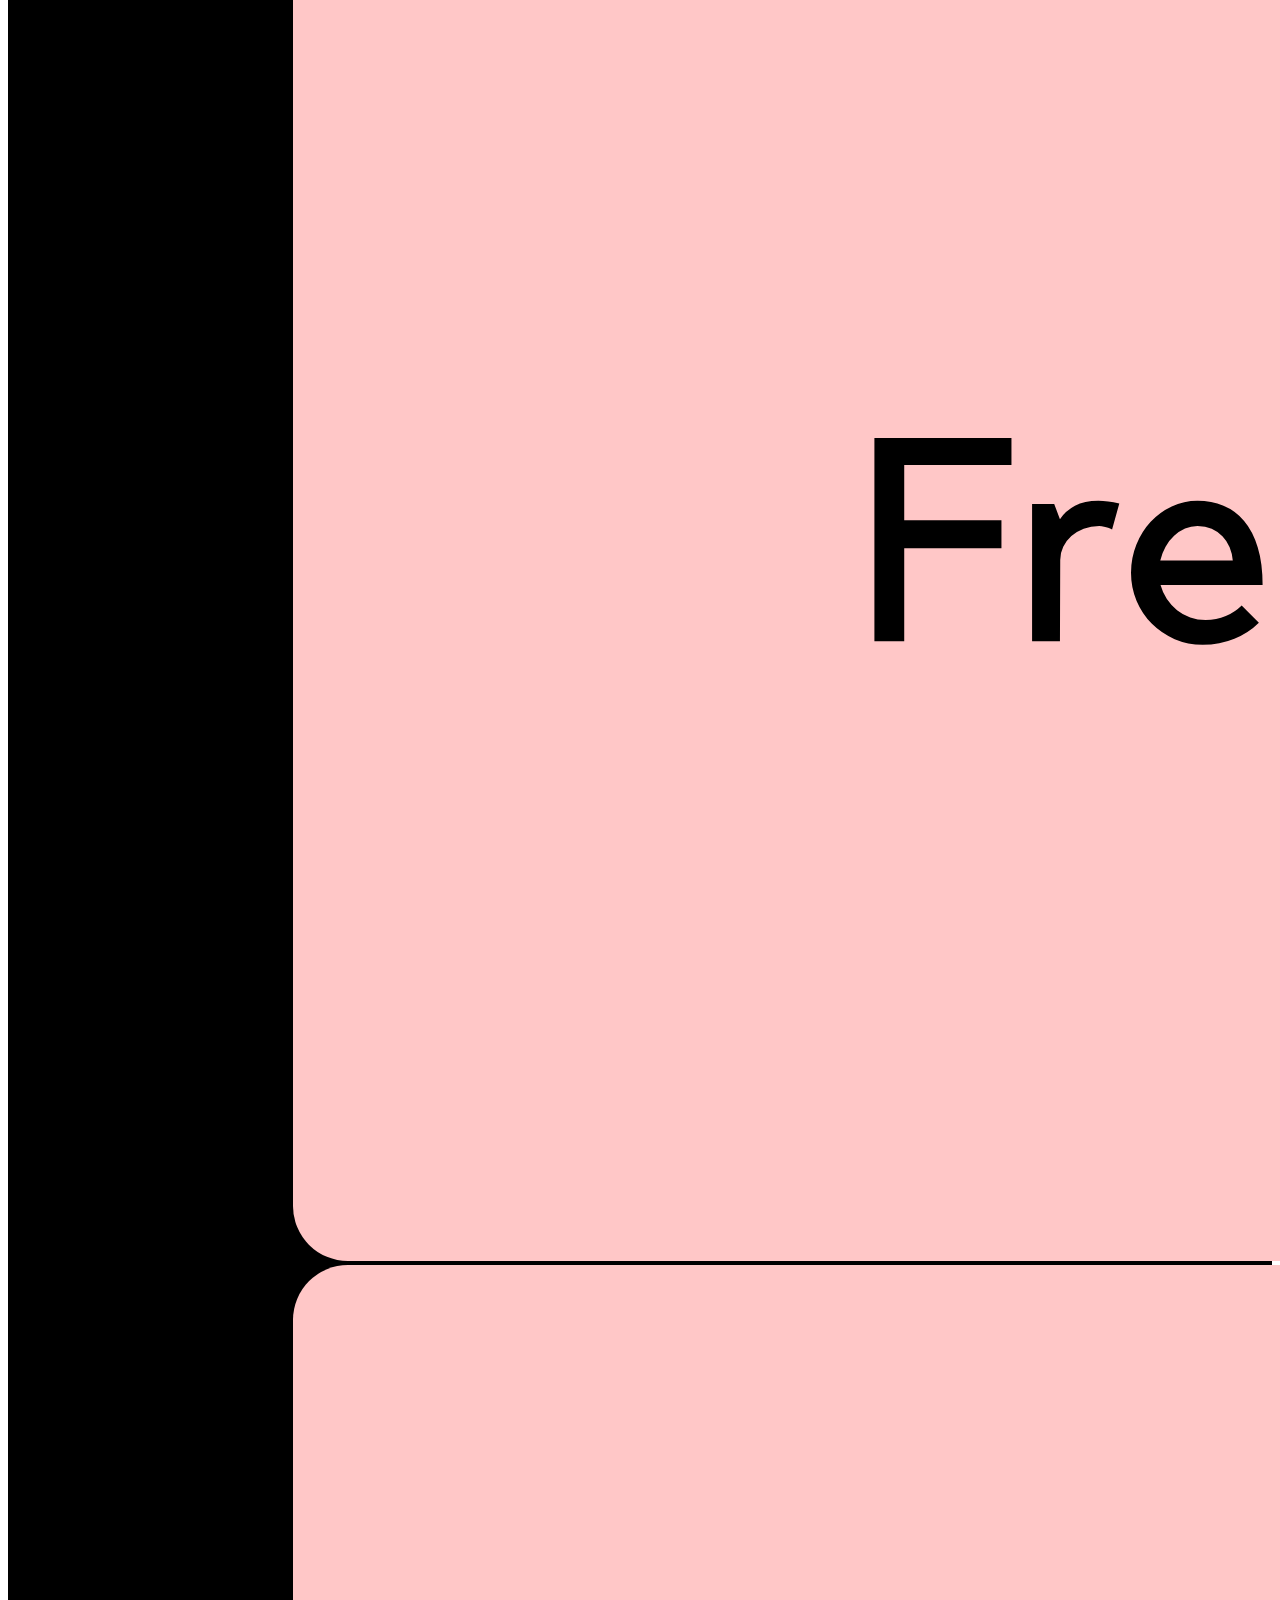
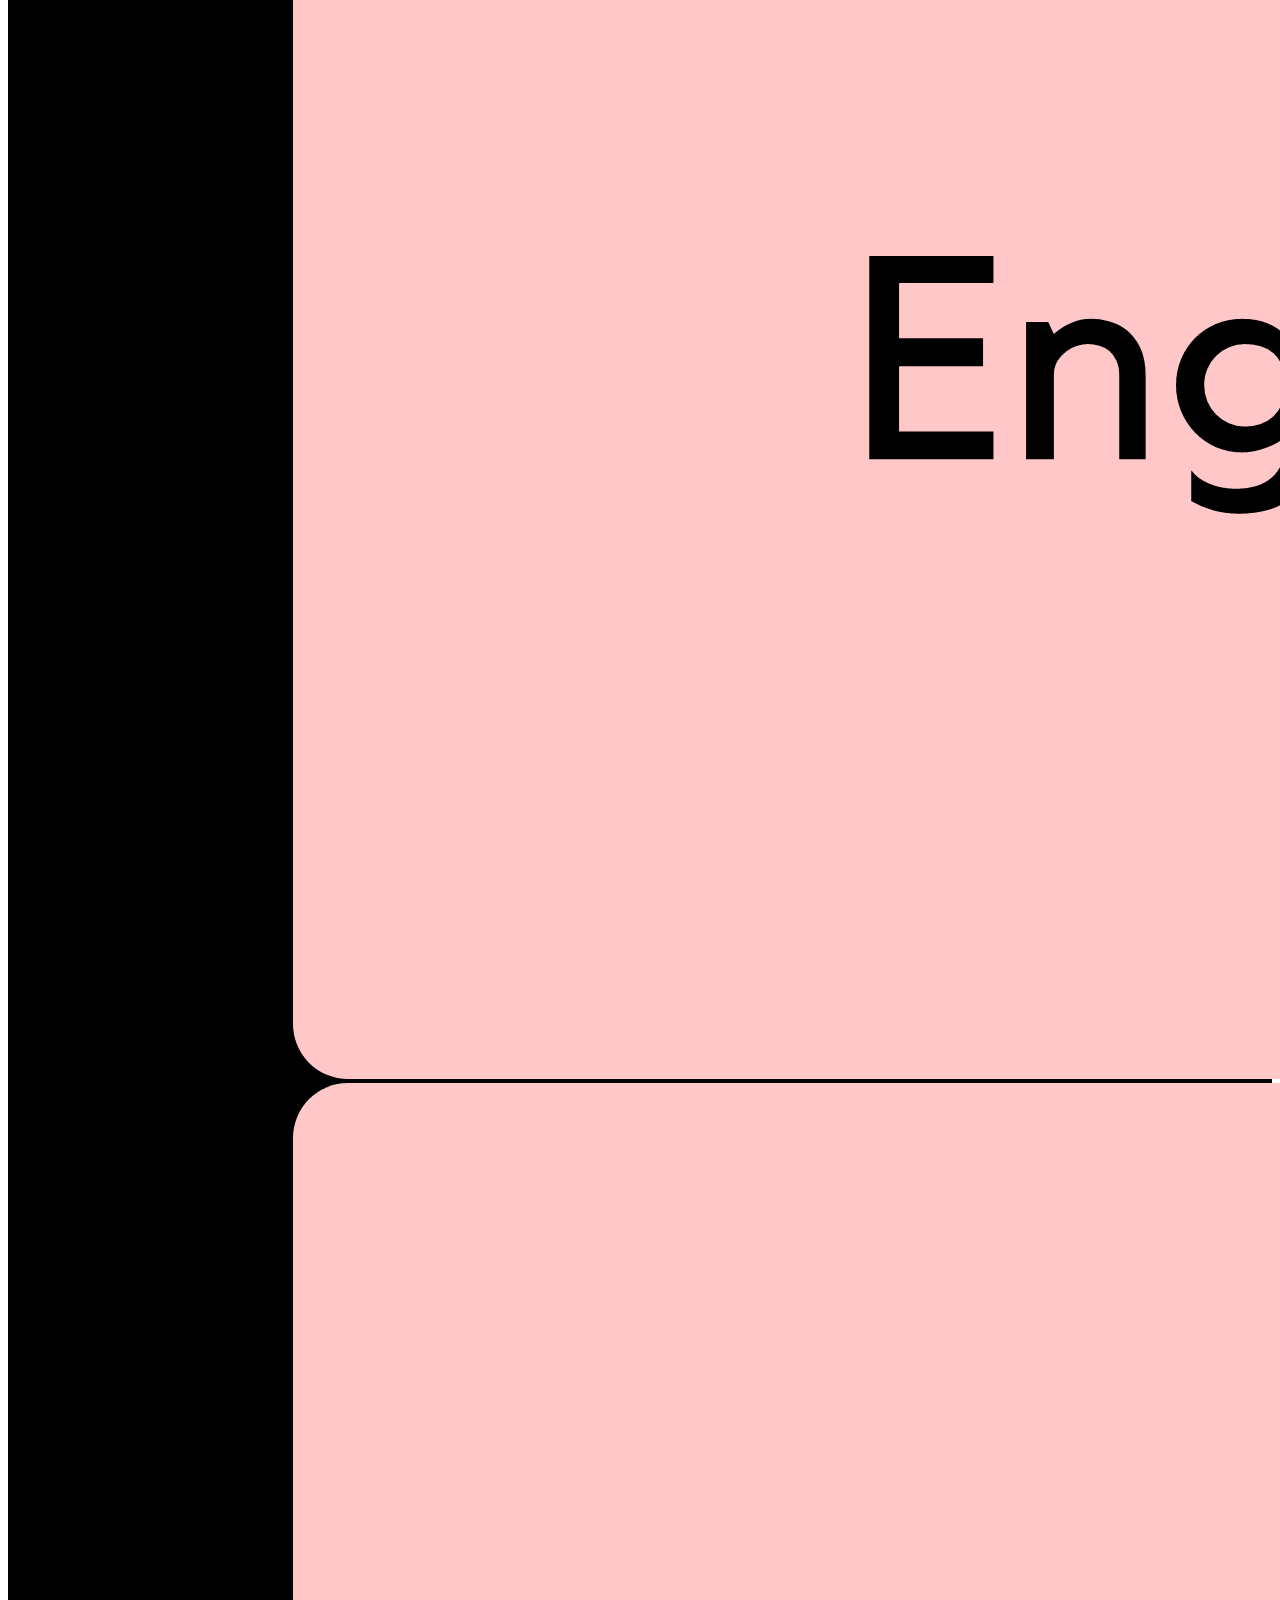
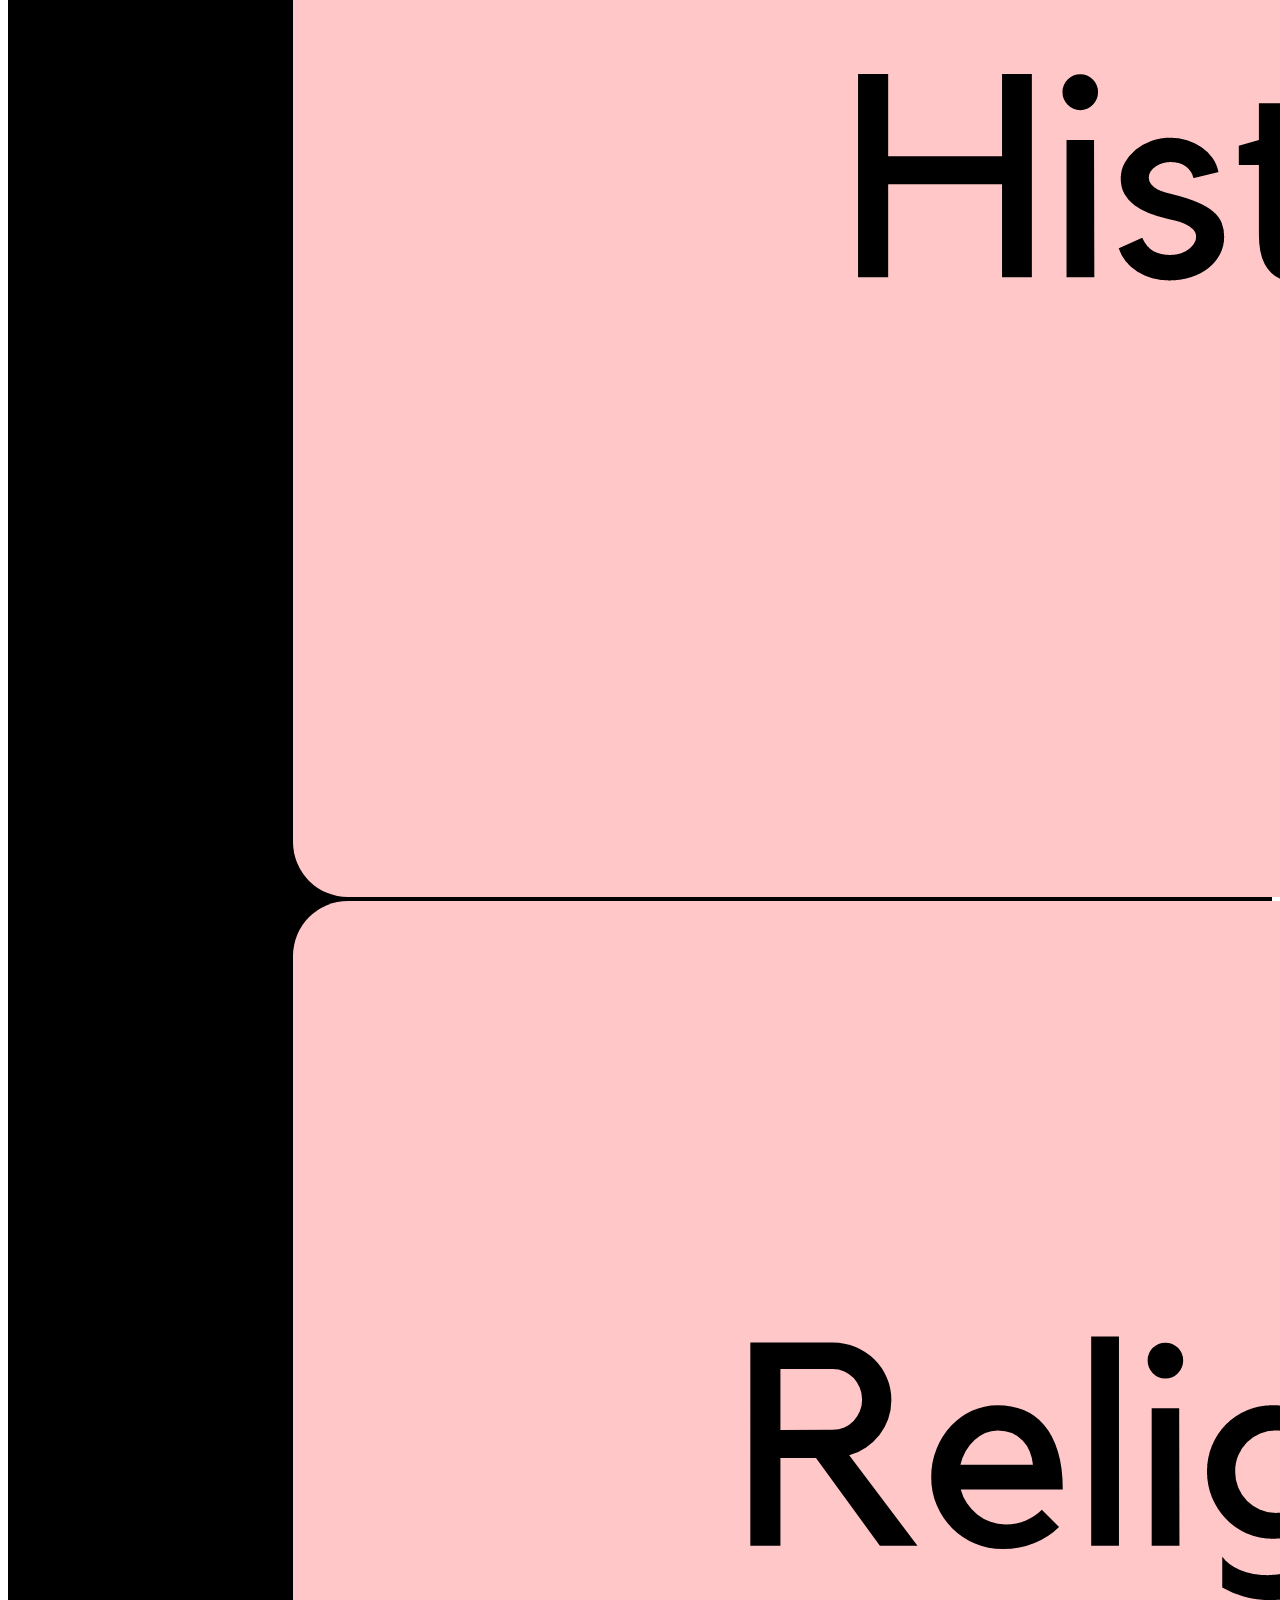
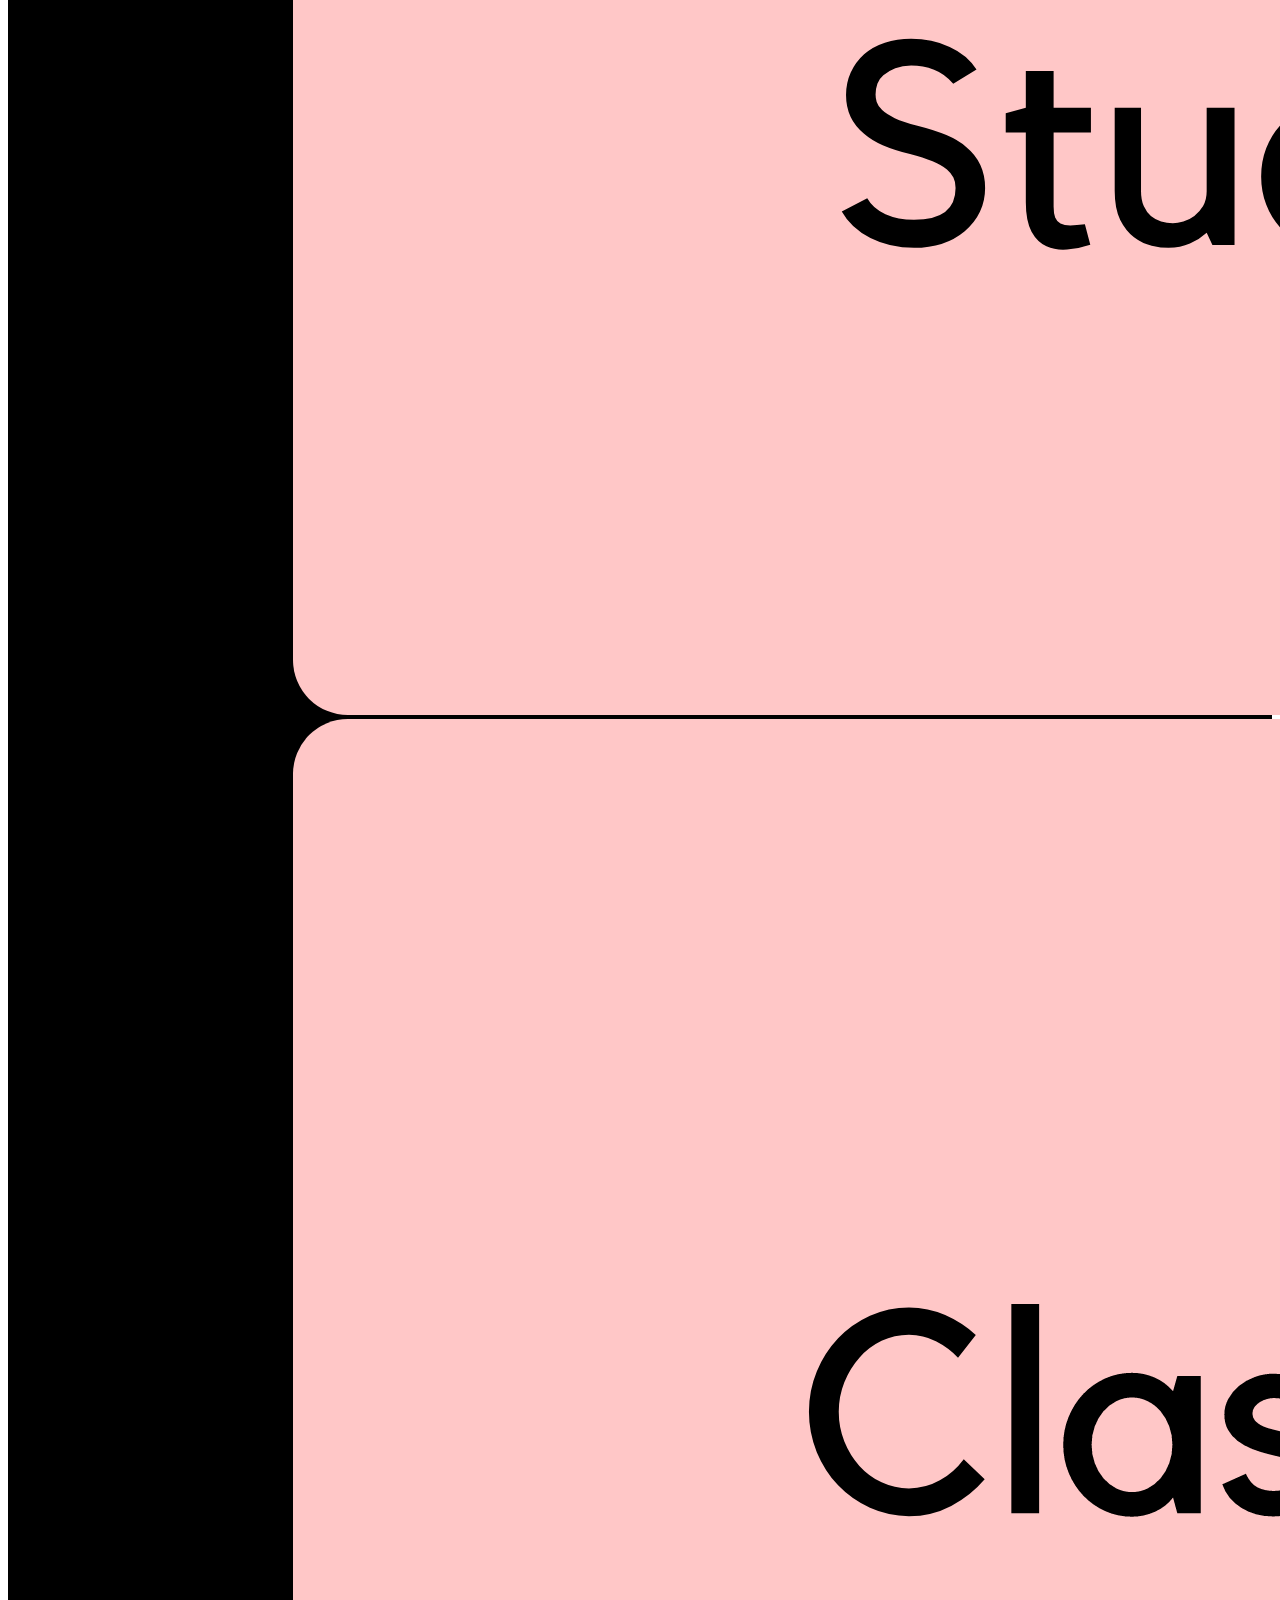
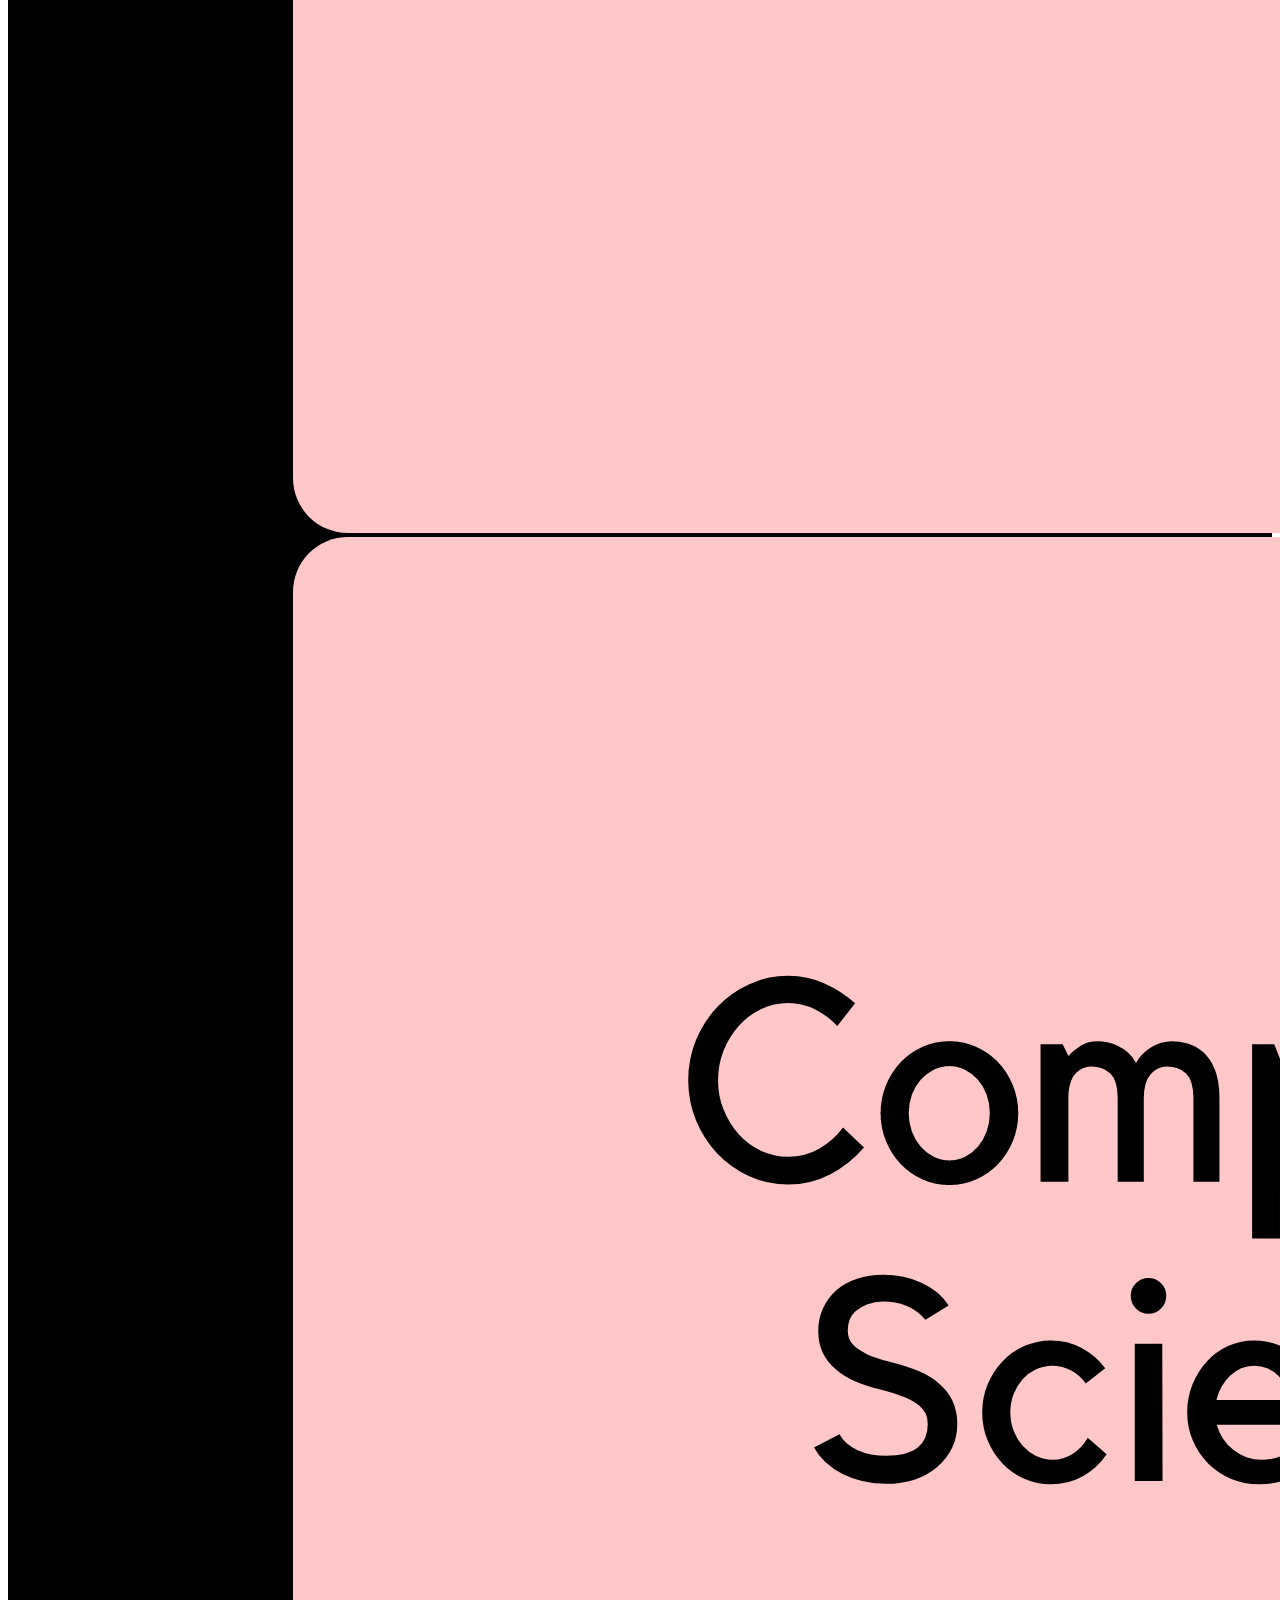
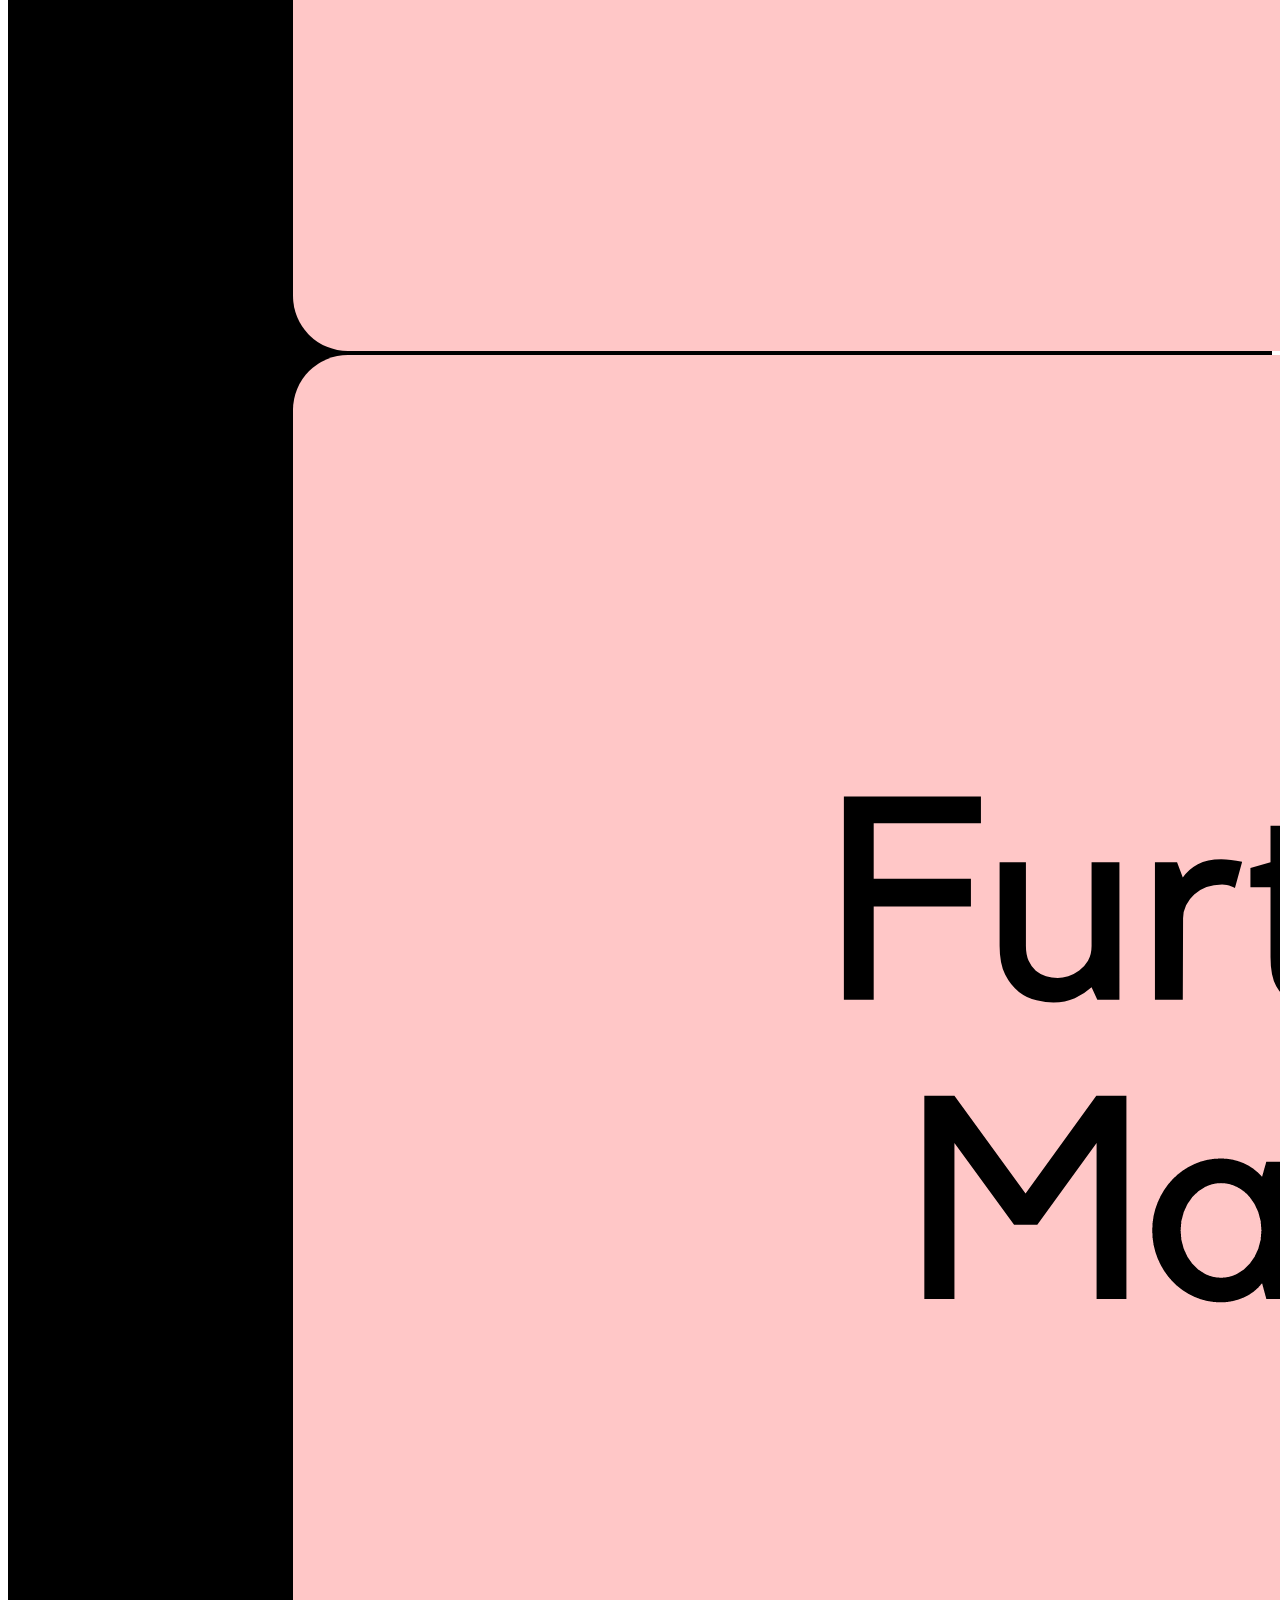
==== commit 5e2181a9: "Update index.html" ====
--- a/index.html
+++ b/index.html
@@ -68,9 +68,6 @@
         >
       </li>
       <li class="nav-item">
-        <a class="nav-link text-light fw-bold" href="#">Subjects</a>
-      </li>
-      <li class="nav-item">
         <a class="nav-link text-light fw-bold" href="./Tutors.html">Tutors</a>
       </li>
     </ul>
